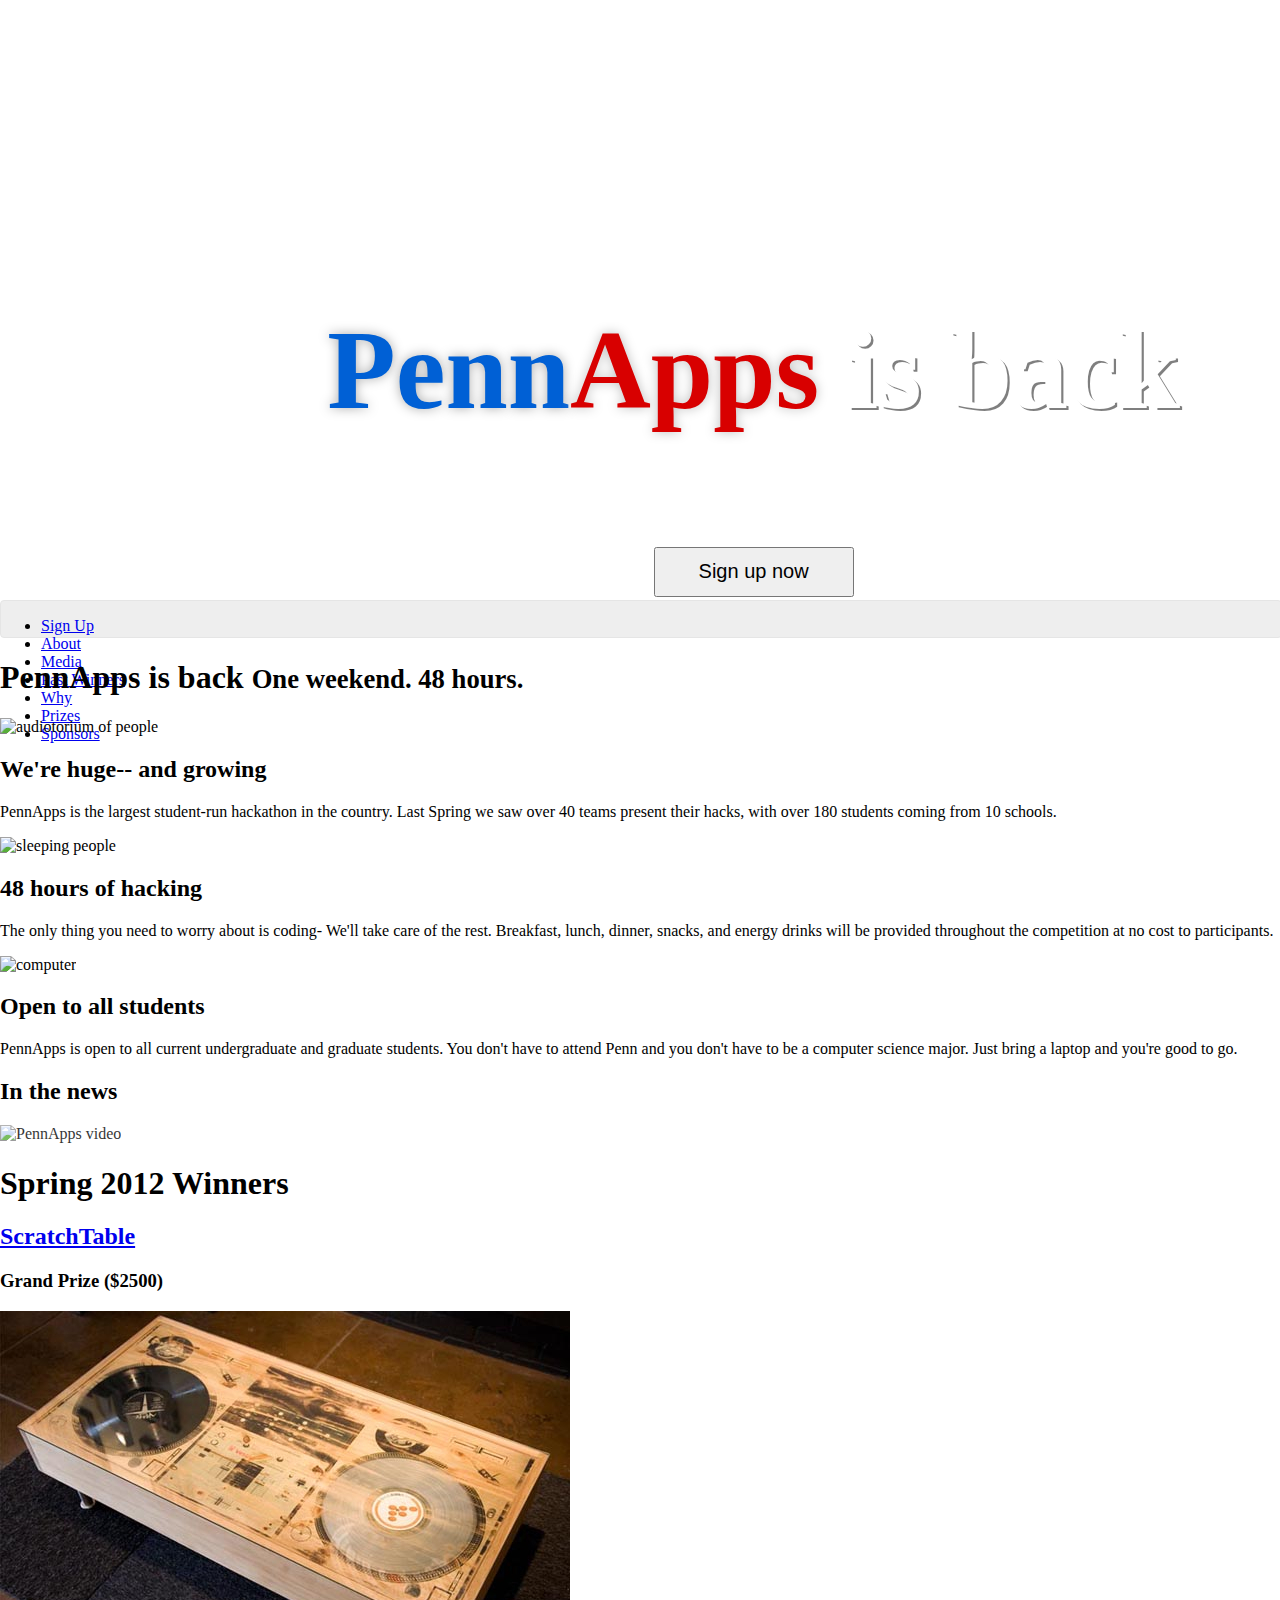
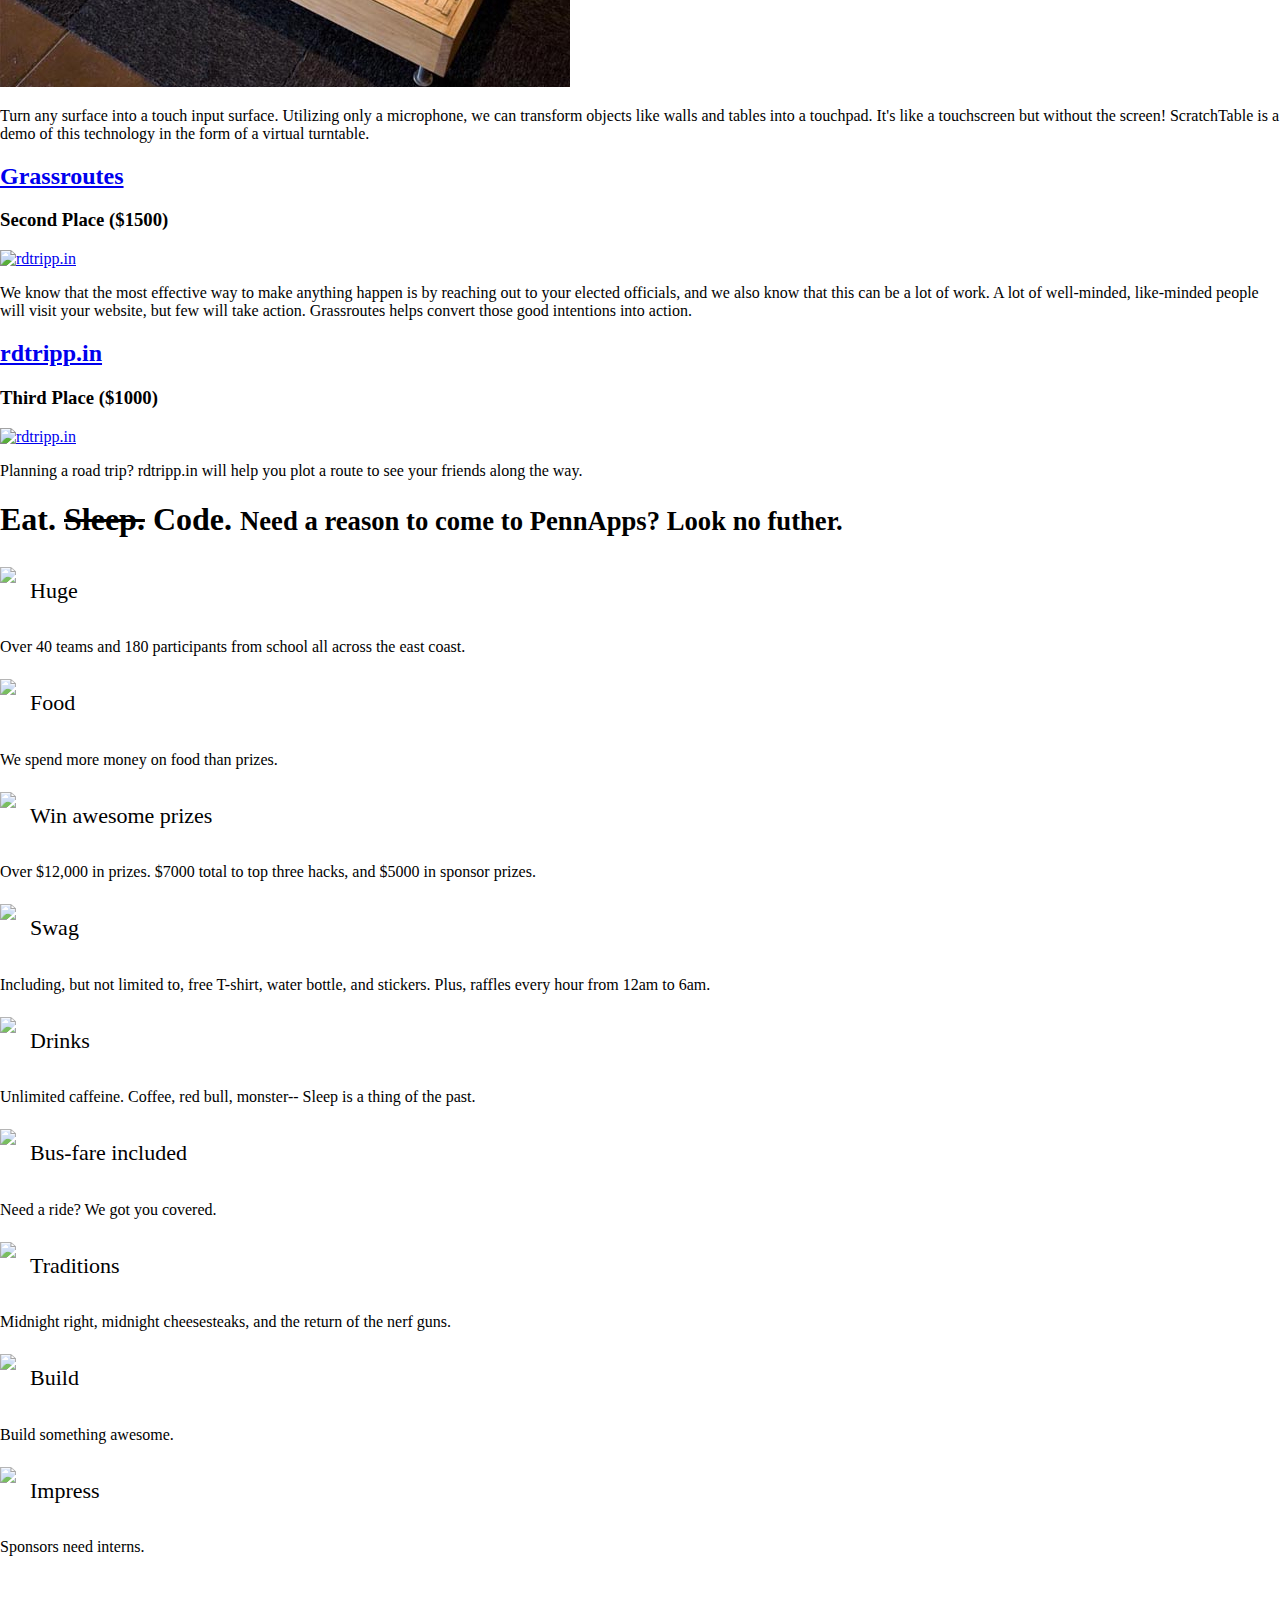
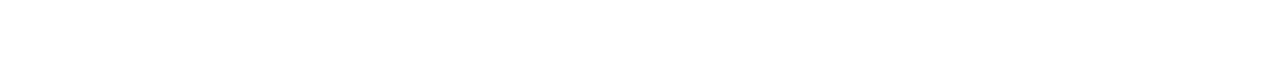
==== index.html @ b7a58180 "fixed the height of the stupid scratchtable" ====
<!DOCTYPE html>
<html lang="en">
    <head>
        <title>PennApps</title>
        <link rel="shortcut icon" href="favicon.ico" type="image/x-icon" />
        <meta property="og:title" content="PennApps" />
        <meta property="og:description" content="PennApps is a 48-hour hackathon @ The University of Pennsylvania | Fri Sept 14 - Sun Sept 16th"/>
        <meta property="og:image" content="thumbnail_image" />

        <link rel="stylesheet" href="css/html5_boiler.css" type="text/css" media="screen" title="no title" charset="utf-8">

        <link rel="stylesheet" href="css/bootstrap.css" type="text/css" media="screen" title="no title" charset="utf-8">
        <link rel="stylesheet" href="css/app.css" type="text/css" media="screen" title="no title" charset="utf-8">
        <link rel="stylesheet" href="css/scaffolding.css" type="text/css" media="screen" title="no title" charset="utf-8">
        <link rel="stylesheet" href="css/scaffolding.css" type="text/css" media="screen" title="no title" charset="utf-8">
        <link rel="stylesheet" href="css/sponsors.css" type="text/css" media="screen" title="no title" charset="utf-8">
        <link rel="stylesheet" href="css/pretty.css" type="text/css" media="screen" title="no title" charset="utf-8">

        <link href='http://fonts.googleapis.com/css?family=Lato:300,400|Handlee|Habibi' rel='stylesheet' type='text/css'>
        <script src='https://ajax.googleapis.com/ajax/libs/jquery/1.7.2/jquery.min.js'></script>
        <script src="js/jquery_transit.js" type="text/javascript" charset="utf-8"></script>
        <script src="js/bootstrap.js" type="text/javascript" charset="utf-8"></script>
        <script src="js/app.js" type="text/javascript"></script>
        <script src="js/subnav.js" type="text/javascript"></script>
    </head>
    <body data-spy="scroll">
        
<div class="horizontal_bar">
    <div class='icons_row'>
        <a target="_blank" href="https://www.facebook.com/pennapps">
            <div class="social_scale_row" id="fb_social_scale">
                <div id="facebook"></div>
            </div>
        </a>
        <a target="_blank" href="http://twitter.com/pennapps">
            <div class="social_scale_row">
                <div id="twitter"></div>
            </div>
        </a>
        <a target="_blank" href="mailto:contact@pennapps.com?Subject=Hi%21">
            <div class="social_scale_row">
                <div id="gmail"></div>
            </div>
        </a>
    </div>
</div>
<div class='icons_column'>
    <a class="end_opacity" target="_blank" href="https://www.facebook.com/pennapps">
        <div class="social_scale_col" id="fb_social_scale">
            <div id="facebook"></div>
        </div>
    </a>
    <a class="end_opacity" target="_blank" href="http://twitter.com/pennapps">
        <div class="social_scale_col">
            <div id="twitter"></div>
        </div>
    </a>
    <a class="end_opacity" target="_blank" href="mailto:contact@pennapps.com?Subject=Hi%21">
        <div class="social_scale_col">
            <div id="gmail"></div>
        </div>
    </a>
</div>
<section id="masthead">
    <div id="sign_up">
        <h1><span class="blue">Penn</span><span class="red">Apps</span> is back</h1>
        <h2>Eat. Sleep. Code.</h2>
        <button class="btn btn-primary">Sign up now</button>
    </div>
</section>

        <div class="container">
            
<div class="subnav">
    <ul class="nav nav-pills">
        <li><a href="#masthead">Sign Up</a></li>
        <li><a href="#what">About</a></li>
        <li><a href="#media">Media</a></li>
        <li><a href="#winners">Past Winners</a></li>
        <li><a href="#reasons">Why</a></li>
        <li><a href="#">Prizes</a></li>
        <li><a href="#">Sponsors</a></li>
    </ul>
</div>
<section id="what">
    <div class="page-header">
        <h1>PennApps is back <small>One weekend. 48 hours.</small></h1>
    </div>
    <div class="row">
        <div class="span4">
            <img alt="audiotorium of people" src="https://lh4.googleusercontent.com/-hCnTB9W54yU/TnQ-a0HQYFI/AAAAAAAAABY/NibIArTvfLo/s640/_MG_2248.JPG">
            <h2>We're huge-- and growing</h2>
            <p>PennApps is the largest student-run hackathon in the country. Last Spring we saw over 40 teams present their hacks, with over 180 students coming from 10 schools.</p>
        </div>
        <div class="span4">
            <img alt="sleeping people" src="https://lh6.googleusercontent.com/-onIfuhZe0rE/TnVPfoxGD-I/AAAAAAAAAEM/qR7Ec4tdL-c/s640/_MG_2292.JPG">
            <h2>48 hours of hacking</h2>
            <p>The only thing you need to worry about is coding- We'll take care of the rest. Breakfast, lunch, dinner, snacks, and energy drinks will be provided throughout the competition at no cost to participants.</p>
        </div>
        <div class="span4">
            <img alt="computer" src="https://lh4.googleusercontent.com/-rgWUR5b_UNc/TnVPuTZJmoI/AAAAAAAAAF4/SPRvkJZ74_s/s640/_MG_2362.JPG">
            <h2>Open to all students</h2>
            <p>PennApps is open to all current undergraduate and graduate students. You don't have to attend Penn and you don't have to be a computer science major. Just bring a laptop and you're good to go.</p>
        </div>
    </div>
</section>
<section id="media">
    <div class="page-header"></div>
    <div class="row">
        <div class="span4">
            <h2>In the news</h2>
        </div>
        <div class="span8">
            <div class="video">
                <img id="video_image" alt="PennApps video" src="img/video_color.png">
                <div id="youtube"></div>
            </div>
        </div>
    </div>
</section>
<section id="winners">
    <div class="page-header">
            <h1>Spring 2012 Winners</h1>
    </div>
    <div class="row">
        <div class="span4">
            <a href="https://www.hackerleague.org/hackathons/penn-apps-2012-spring/hacks/scratchtable">
                <h2>ScratchTable</h2>
            </a>
            <h3>Grand Prize ($2500)</h3>
            <a href="https://www.hackerleague.org/hackathons/penn-apps-2012-spring/hacks/scratchtable">
                <img alt="ScratchTable" src="img/dj.jpg">
            </a>
            <p>Turn any surface into a touch input surface. Utilizing only a microphone, we can transform objects like walls and tables into a touchpad. It's like a touchscreen but without the screen!

            ScratchTable is a demo of this technology in the form of a virtual turntable.</p>
        </div>
        <div class="span4">
            <a href="http://grassroutes.us/">
                <h2>Grassroutes</h2>
            </a>
            <h3>Second Place ($1500)</h3>
            <a href="http://grassroutes.us/">
                <img alt="rdtripp.in" src="http://i.imgur.com/uhSaz.png">
            </a>
            <p>We know that the most effective way to make anything happen is by reaching out to your elected officials, and we also know that this can be a lot of work. A lot of well-minded, like-minded people will visit your website, but few will take action. Grassroutes helps convert those good intentions into action.</p>
        </div>
        <div class="span4">
            <a href="http://rdtripp.in/">
                <h2>rdtripp.in</h2>
            </a>
            <h3>Third Place ($1000)</h3>
            <a href="http://rdtripp.in/">
                <img alt="rdtripp.in" src="http://i.imgur.com/2Nzlm.png">
            </a>
            <p>Planning a road trip? rdtripp.in will help you plot a route to see your friends along the way.</p>
        </div>
    </div>
</section>
<section id="reasons">
    <div class="page-header">
        <h1>Eat. <span class="not">Sleep.</span> Code. <small>Need a reason to come to PennApps? Look no futher.</small></h1>
    </div>
    <div class="row">
        <div class="span4">
            <img class="bs-icon" src="img/glyphicons/glyphicons_043_group.png">
            <h2>Huge</h2>
            <p>Over 40 teams and 180 participants from school all across the east coast.<p>
        </div>
        <div class="span4">
            <img class="bs-icon" src="img/glyphicons/glyphicons_275_fast_food.png">
            <h2>Food</h2>
            <p>We spend more money on food than prizes.</p>
        </div>
        <div class="span4">
            <img class="bs-icon" src="img/glyphicons/glyphicons_289_podium.png">
            <h2>Win awesome prizes</h2>
            <p>Over $12,000 in prizes. $7000 total to top three hacks, and $5000 in sponsor prizes.</p>
        </div>
    </div>
    <div class="row">
        <div class="span4">
            <img class="bs-icon" src="img/glyphicons/glyphicons_209_cart_in.png">
            <h2>Swag</h2>
            <p>Including, but not limited to, free T-shirt, water bottle, and stickers. Plus, raffles every hour from 12am to 6am.</p>
        </div>
        <div class="span4">
            <img class="bs-icon" src="img/glyphicons/glyphicons_294_coffe_cup.png">
            <h2>Drinks</h2>
            <p>Unlimited caffeine. Coffee, red bull, monster-- Sleep is a thing of the past.</p>
        </div>
        <div class="span4">
            <img class="bs-icon" src="img/glyphicons/glyphicons_031_bus.png">
            <h2>Bus-fare included</h2>
            <p>Need a ride? We got you covered.</p>
        </div>
    </div>
    <div class="row">
        <div class="span4">
            <img class="bs-icon" src="img/glyphicons/glyphicons_081_refresh.png">
            <h2>Traditions</h2>
            <p>Midnight right, midnight cheesesteaks, and the return of the nerf guns.</p>
        </div>
        <div class="span4">
            <img class="bs-icon" src="img/glyphicons/glyphicons_280_settings.png">
            <h2>Build</h2>
            <p>Build something awesome.</p>
        </div>
        <div class="span4">
            <img class="bs-icon" src="img/glyphicons/glyphicons_324_tie.png">
            <h2>Impress</h2>
            <p>Sponsors need interns.</p>
        </div>
    </div>
</section>

        </div>
        
<footer class="footer">
</footer>

        <script type="text/javascript">
            var _gaq = _gaq || [];
            _gaq.push(['_setAccount', 'UA-33300151-1']);
            _gaq.push(['_trackPageview']);

            (function() {
             var ga = document.createElement('script'); ga.type = 'text/javascript'; ga.async = true;
             ga.src = ('https:' == document.location.protocol ? 'https://ssl' : 'http://www') + '.google-analytics.com/ga.js';
             var s = document.getElementsByTagName('script')[0]; s.parentNode.insertBefore(ga, s);
             })();
        </script>
    </div>
    </body>
</html>
---- css/app.css ----
@font-face {
    font-family: Coolvetica;
    src: url('coolvetica.ttf'),
         url('coolvetica.eot');
}

@font-face {
    font-family: HelveticaNueueLight;
    src: url('HelveticaNeueLTPro-Lt.otf');
}

@font-face {
    font-family: HelveticaNueueRegular;
    src: url('HelveticaNeueLTPro-Roman.otf');
}

body {
    margin: 0 auto;
/*    margin-bottom: 100px;*/
}


/*-----------------------------------------------------*/
/* Icons                                                                                          */
    .icons_row, .icons_column {
        background-color: rgba(70,70,70, 0.2); /* use rgba here */-

        -webkit-border-bottom-right-radius: 7px;
        -webkit-border-bottom-left-radius: 7px;
        -moz-border-radius-bottomright: 7px;
        -moz-border-radius-bottomleft: 7px;
        border-bottom-right-radius: 7px;
        border-bottom-left-radius: 7px;
    }

    /*-----------------------------------------------------*/
    /* Rows                                                                                          */
    .horizontal_bar {
        top:-55px;
        position:fixed;
        width: 100%;
        height:50px;
        z-index: 1
    }

    .icons_row {
        position:fixed;
        display:inline-block;
        margin: 0 auto;
    
        padding-bottom:9px;
    }

    .social_scale_row {
        display:inline-block;
        margin-top:7px;
        margin-left:12px;
        margin-right:12px;
    
        width:35px;
        height: 35px;
    }

    /*-----------------------------------------------------*/
    /* Columns                                                                                          */
    
    .icons_column {
        top: -153px;    
        
        position: fixed;
        right: 0;
        margin-right:5%;
        padding-bottom:9px;
    
    }

    .social_scale_col {    
        margin-top:13px;
        margin-left:12px;
        margin-right:12px;
    
        width:35px;
        height: 35px;
    }
    
    /*-----------------------------------------------------*/
    /* Individual                                                                                     */
    
    #fb_social_scale {
        width: 35px;
        height: 35px;
    }

    #gmail, #facebook, #twitter {
        margin: 0 auto;
        text-align:center;
        background-repeat:no-repeat;
        background-size: 100%;
        width:100%;
        height: 100%;
    }

    #gmail              {background-image:url('../img/gmail_social.png');}
    #gmail:hover {background-image:url('../img/gmail_social_active.png');}

    #facebook             {background-image:url('../img/facebook_social.png');}
    #facebook:hover {background-image:url('../img/facebook_social_active.png');}

    #twitter              {background-image:url('../img/twitter_social.png');}
    #twitter:hover {background-image:url('../img/twitter_social_active.png');}

    #gmail, #facebook, #twitter {
/*        opacity:.95;
        filter:alpha(opacity=95) !important; /* For IE8 and earlier */
*/    }

    #gmail:hover, #facebook:hover, #twitter:hover {
        opacity:1 !important;
        filter:alpha(opacity=100) !important; /* For IE8 and earlier */
    }

/*-----------------------------------------------------*/
/* top */

.blue {
    color: #0060D5;
    text-shadow: 0 0 0.1em #AAA
}

.red {
    color: #D80000;
    text-shadow: 0 0 0.1em #BEBEBE

}

.subtext {
    margin-top: 50px;
}

.subtext h3 {
    margin-top:7px;
    font-weight: 300;
    color: #5C5C5C;
}

.tagline, .date {
    font-size: 22px;
    font-weight: 400;
    font-family: "Lato";
}

.upenn {
    color: #5C5C5C;
}
.upenn:visited {
  color: #5C5C5C;
}
.upenn:hover {
  color: #06E;
}

.signup {
    margin-top:40px;
}

.row .date, .image_block {
    display:inline-block;
}

.image_block {
    margin-left:6px;
    background-repeat:no-repeat;
    width:23px;
    height: 25px;
    
    background-image:url('../img/calendar.png');
}

.image_block:hover {
    cursor: pointer;
    background-image:url('../img/calendar_red.png');  
}

.about {
    margin-top: 40px;
  font-family: "HelveticaNueueLight";
  line-height: 1.4;
  font-weight: 300;
  font-size:19px;
  color: #8C8C8C;
}

.bold {
    font-family: "HelveticaNueueRegular";
    color: #555;
}
.dark {
    color: #555;
}
a.dark:hover {
  color: #08C;
}

.video {
    cursor: pointer;
}


#video_image {
    opacity:0.8;
    filter:alpha(opacity=80); /* For IE8 and earlier */
}

.circle {    
    margin: 0 auto;
    width: 205px;
    height: 205px;
    border-radius: 50%;
        
    /*http://ie.microsoft.com/testdrive/graphics/cssgradientbackgroundmaker/default.html*/
    background-image: -ms-linear-gradient(bottom right, #B62F2F 0%, #B67042 200%);
    background-image: -moz-linear-gradient(bottom right, #B62F2F 0%, #B67042 200%);
    background-image: -o-linear-gradient(bottom right, #B62F2F 0%, #B67042 200%);
    background-image: -webkit-gradient(linear, right bottom, left top, color-stop(0, #A92929), color-stop(2, #D20000));
    background-image: linear-gradient(to top left, #B62F2F 0%, #B67042 200%);
    
/*    -webkit-transition: box-shadow 0.2s linear;
       -moz-transition: box-shadow 0.2s linear;
          -ms-transition: box-shadow 0.2s linear;
           -o-transition: box-shadow 0.2s linear;
                transition: box-shadow 0.2s linear;
*/
}

.circle:hover {
    cursor: pointer;
     -moz-box-shadow: 0px 0px 25px #B62F2F;
  -webkit-box-shadow: 0px 0px 25px #B62F2F;
          box-shadow: 0px 0px 25px #B62F2F;

}

.square {
    padding-bottom:90px
}


#signup_now {
    padding-top: 85px;
    color:white;
    font-family: "Coolvetica";
    font-weight: 300;
    font-size: 33px;
    letter-spacing:1px
}

.egg {
    cursor: pointer;
    bottom: 10px;
    right: 10px;
    padding: 16px;
    position: fixed;
    background-image:url('../img/egg_light.png');
    opacity:0.5;
    filter:alpha(opacity=50); /* For IE8 and earlier */
}

.egg:hover {
    background-image:url('../img/egg.png');
}

#preload {
    display: none;
}

.left {
    opacity:1 !important;
    filter:alpha(opacity=100) !important; /* For IE8 and earlier */
}

.love {
    font-family: 'Handlee', cursive;
    margin-top:100px;
    margin-bottom:20px;
    color: #505050;
}
#previous_sponsors {
    margin-top:130px;
}

.prev-container {
    
/*  width: 60%;*/
  margin: 0 auto;
  margin-top: 50px;
    min-width: 350px;
    max-width:700px;
}
.heading h2 {
  text-align:center;
  border-bottom: 1px solid #bbb;
  border-style: dashed;
  line-height:0.1em;
  margin:10px 0 20px;
    
    margin-top:110px;
    margin-bottom:80px;

}
.heading span {
  font-family: "Lato", sans-serif;
    font-size: 23px;
  color: #fff;
  font-weight: 300;
  padding: 11px;
  padding-right: 40px;
  padding-left: 40px;
  background-color: #BFBDBD;
  border-radius:5px;

    -webkit-box-shadow: 0px 3px 8px rgba(50, 50, 50, 0.25);
    -moz-box-shadow:    0px 3px 8px rgba(50, 50, 50, 0.25);
    box-shadow:         0px 3px 8px rgba(50, 50, 50, 0.25);
}

.sponsor {
  /* set height and width here */
  width: 100%;
  height: 120px;
  /* everything else is taken care of */
  display: inline-block;
  background-color: white;
  background-repeat: no-repeat;
  background-position: center;
  border-radius: 3px;
  margin: 10px;
  cursor: pointer;
  background-size: 70%;
}

.sponsor:hover {
    opacity:1.0;
    filter:alpha(opacity=100); /* For IE8 and earlier */
}
.no-opacity {
  opacity: 1.0;
  filter:alpha(opacity=100); /* For IE8 and earlier */
  height: 60px;
  -webkit-transition: box-shadow 0.2s linear;
       -moz-transition: box-shadow 0.2s linear;
          -ms-transition: box-shadow 0.2s linear;
           -o-transition: box-shadow 0.2s linear;
                transition: box-shadow 0.2s linear;
}
.no-opacity:hover {
     -moz-box-shadow: 0px 0px 25px #B62F2F;
  -webkit-box-shadow: 0px 0px 25px #B62F2F;
          box-shadow: 0px 0px 25px #B62F2F;
}

.pennapps_container {
    margin: 0 auto;
    width: 630px;
    height: 85px;
    margin-top:30px;
    border-radius:5px;
    background-color: #fff;
    cursor: pointer;
}

.pennapps:hover {
    cursor: pointer;
    color: #FFFFFF;
/*    background-color: #EEEEEE;*/
}

.left {
    border-radius:5px;
    padding-top:17px;
    padding-left:17px;
    padding-right:35px;
        pointer-events: none;    
    float: left;
    color: #636363;
    height: 75px;
}

.right {
    margin-left:170px;
/*    background-color: green;*/
    padding-top:92px;
    border-left-style: solid;
    border-left-width: 1px;
    border-left-color: #EEEEEE;
}

.season {
    font-family: 'Lato', sans-serif;    
    font-weight: 300;
    font-size: 30px;
    letter-spacing: -2px;
    
}
.year {
    padding-left:8px;
    font-family: 'Coolvetica', sans-serif;    
    font-weight: 300;
    font-size: 30px;
}

/*#Spring2012, #Fall2011, #Spring2011, #Fall2010, #Fall2009 {
    -webkit-transition: opacity 1s ease-in-out;
    -moz-transition: opacity 1s ease-in-out;
    -o-transition: opacity 1s ease-in-out;
    transition: opacity 1s ease-in-out;
}
*/
#Spring2012             {background-position: 20px}
#Spring2012:hover > .left {color:white}

#Fall2011             {background-position: 54px}

#Spring2011             {background-position: 105px}
#Spring2011:hover > .left {color:white}


#Fall2010             {background-position: 73px}

#Fall2009             {background-position: -20px}
#Fall2009:hover > .left {color:white}
---- css/scaffolding.css ----
#masthead {
  width: 100%;
  height: 600px;
  text-align: center; }

#sign_up {
  position: absolute;
  top: 250px;
  right: 100px; }

.container {
  background-color: white; }

footer {
  height: 100px; }

.subnav {
  width: 100%;
  height: 36px;
  background-color: #eeeeee;
  border: 1px solid #e5e5e5;
  border-radius: 4px; }

.subnav-fixed {
  position: fixed;
  top: 0px;
  left: 0px;
  z-index: 1; }
---- css/scaffolding.css ----
#masthead {
  width: 100%;
  height: 600px;
  text-align: center; }

#sign_up {
  position: absolute;
  top: 250px;
  right: 100px; }

.container {
  background-color: white; }

footer {
  height: 100px; }

.subnav {
  width: 100%;
  height: 36px;
  background-color: #eeeeee;
  border: 1px solid #e5e5e5;
  border-radius: 4px; }

.subnav-fixed {
  position: fixed;
  top: 0px;
  left: 0px;
  z-index: 1; }
---- css/sponsors.css ----
.facebook {
  background-color: #2b579e;
  background-image: url(../img/facebook_color.png); }

.google {
  background-image: url(../img/google_color.png); }

.mongodb {
  background-color: #3c2919;
  background-image: url(../img/mongodb_color.png); }

.venmo {
  background-image: url(../img/venmo_color.png); }

.hunch {
  background-image: url(../img/hunch_color.png); }

.tumblr {
  background-color: #2c4762;
  background-image: url(../img/tumblr_color.png); }

.palantir {
  background-image: url(../img/palantir_color.png); }

.mashery {
  background-image: url(../img/mashery_color.png); }

.yahoo {
  background-image: url(../img/yahoo_color.png); }

.lore {
  background-image: url(../img/lore_color.png); }
---- css/pretty.css ----
.map-wrapper {
  margin: 0 auto;
  margin-bottom: 20px;
  width: 200px;
  height: 200px;
  padding: 10px;
  border: 1px #c2c2c2 solid;
  -webkit-box-shadow: 0 1px 3px rgba(0, 0, 0, 0.25);
  box-sizing: border-box; }

.map {
  border: 1px #c2c2c2 solid;
  overflow: hidden; }

.title {
  font-weight: bold;
  text-transform: uppercase; }
  .title .small {
    font-size: 20px; }

.highlight {
  display: inline-block;
  border-bottom: 5px solid #00b4ee;
  margin: 20px auto; }

.bs-icon {
  display: inline-block;
  margin: 7px 10px 0 0;
  opacity: 0.8; }

#reasons h2 {
  display: inline-block;
  vertical-align: top;
  font-size: 22px;
  font-weight: 300; }

#ipo .sponsor {
  height: 230px; }

#mezzanine .sponsor {
  height: 150px; }

#series-a .sponsor {
  height: 110px; }

#seed .sponsor {
  height: 70px; }

.not {
  text-decoration: line-through; }

.undecorated:hover {
  text-decoration: none; }

#masthead {
  background-image: url("../img/masthead_1.jpg");
  background-size: 100%;
  background-repeat: no-repeat; }
  #masthead h1 {
    font-size: 7em;
    font-family: "Coolvetica";
    line-height: 90px;
    color: white;
    text-shadow: 0.02em 0.02em rgba(0, 0, 0, 0.5); }
  #masthead h2 {
    color: white;
    margin-top: 1em; }
  #masthead button {
    margin-top: 0.5em;
    height: 50px;
    width: 200px;
    font-size: 20px; }

.signup {
  text-align: center; }
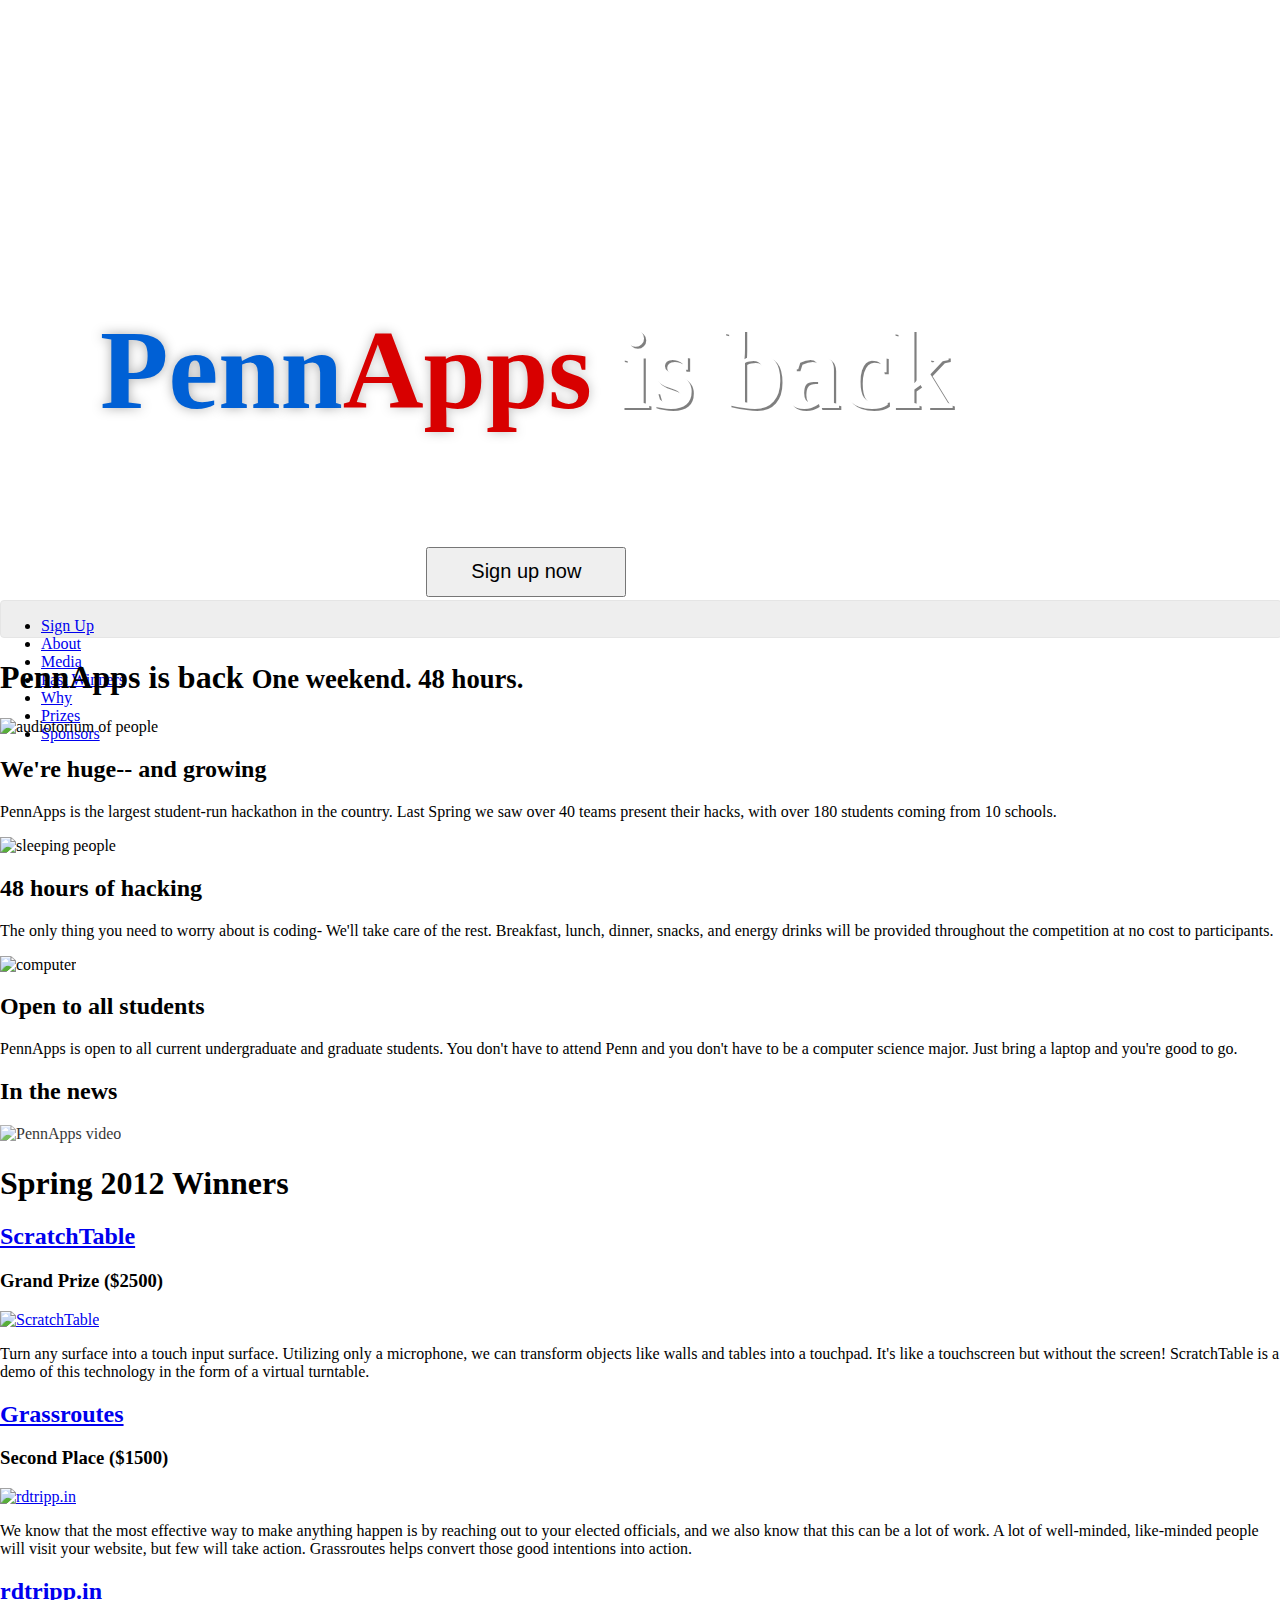
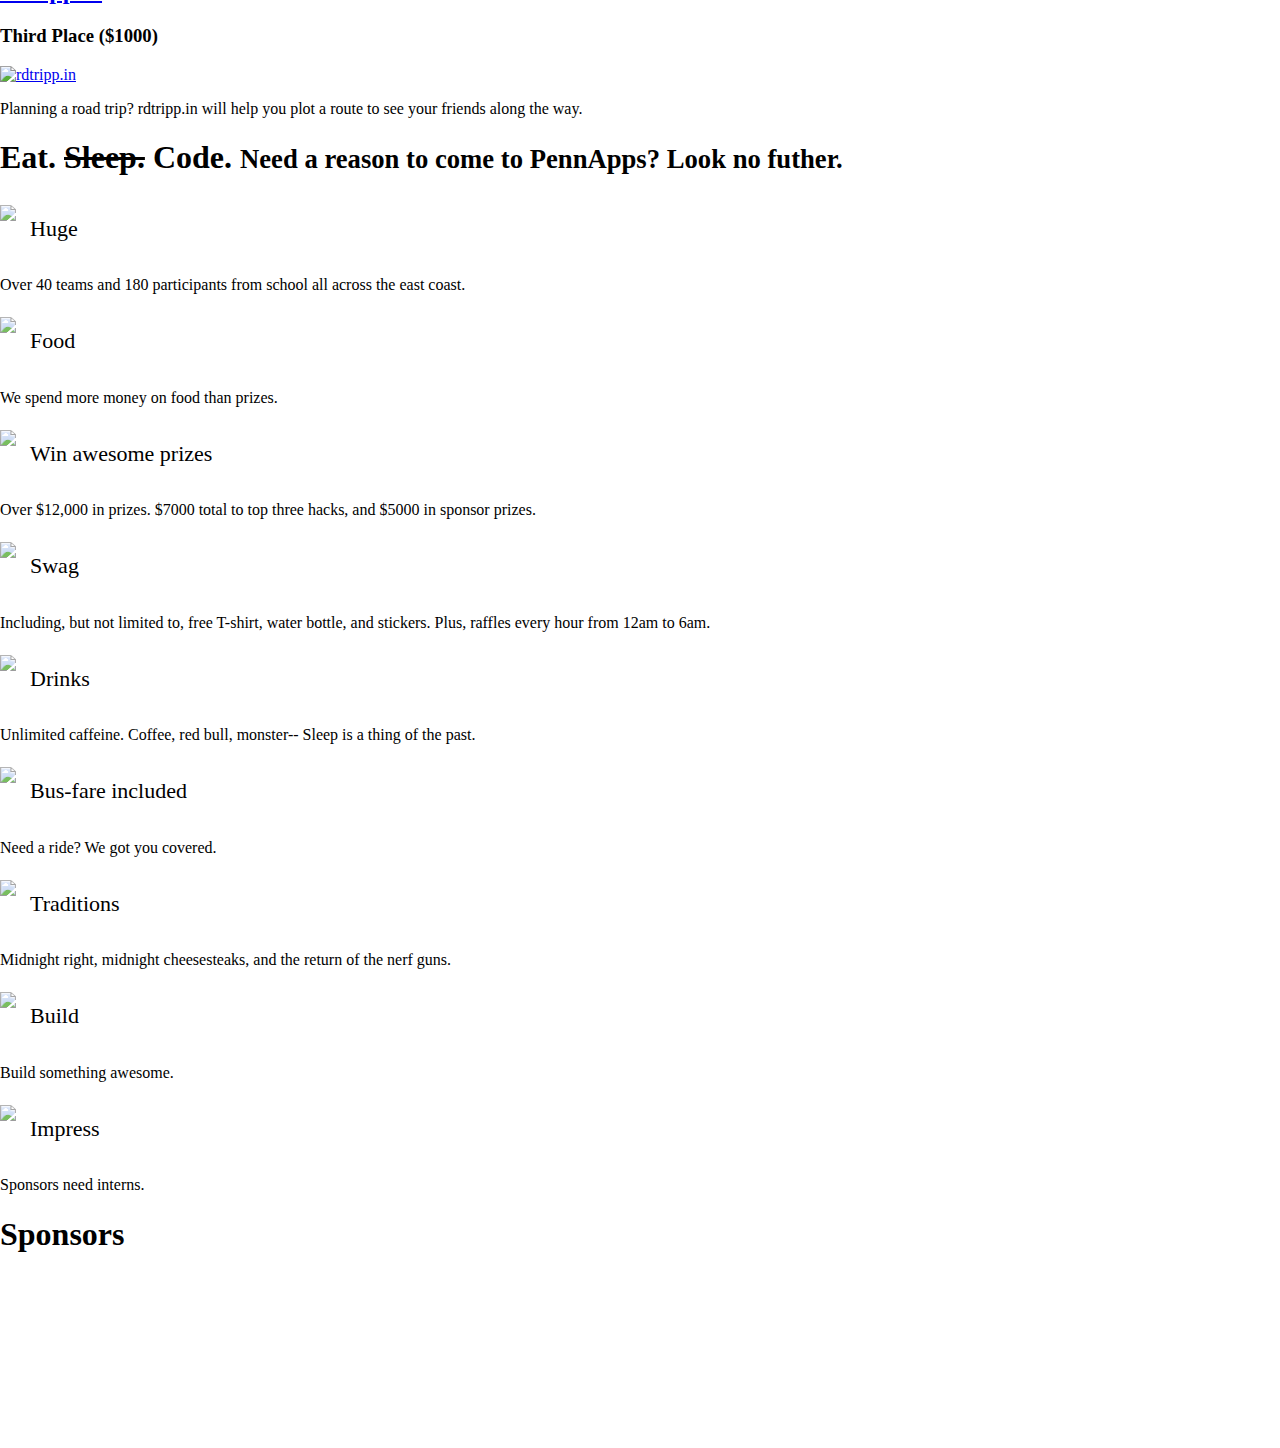
==== commit e27bfe69: "Add sponsors" ====
--- a/index.html
+++ b/index.html
@@ -13,8 +13,8 @@
         <link rel="stylesheet" href="css/app.css" type="text/css" media="screen" title="no title" charset="utf-8">
         <link rel="stylesheet" href="css/scaffolding.css" type="text/css" media="screen" title="no title" charset="utf-8">
         <link rel="stylesheet" href="css/scaffolding.css" type="text/css" media="screen" title="no title" charset="utf-8">
+        <link rel="stylesheet" href="css/pretty.css" type="text/css" media="screen" title="no title" charset="utf-8">
         <link rel="stylesheet" href="css/sponsors.css" type="text/css" media="screen" title="no title" charset="utf-8">
-        <link rel="stylesheet" href="css/pretty.css" type="text/css" media="screen" title="no title" charset="utf-8">
 
         <link href='http://fonts.googleapis.com/css?family=Lato:300,400|Handlee|Habibi' rel='stylesheet' type='text/css'>
         <script src='https://ajax.googleapis.com/ajax/libs/jquery/1.7.2/jquery.min.js'></script>
@@ -129,7 +129,7 @@
             </a>
             <h3>Grand Prize ($2500)</h3>
             <a href="https://www.hackerleague.org/hackathons/penn-apps-2012-spring/hacks/scratchtable">
-                <img alt="ScratchTable" src="img/dj.jpg">
+                <img alt="ScratchTable" src="http://coolmaterial.com/wp-content/uploads/2009/07/scratch-dj-coffee-table.jpg">
             </a>
             <p>Turn any surface into a touch input surface. Utilizing only a microphone, we can transform objects like walls and tables into a touchpad. It's like a touchscreen but without the screen!
 
@@ -213,23 +213,47 @@
         </div>
     </div>
 </section>
+<section id="sponsors" class="sponsors">
+    <div class="page-header">
+        <h1>Sponsors</h1>
+    </div>
+    <div class="row">
+        
+        <div class="span2 sponsor venmo">
+        </div>
+        
+        <div class="span2 sponsor facebook">
+        </div>
+        
+        <div class="span2 sponsor lore">
+        </div>
+        
+        <div class="span2 sponsor mongodb">
+        </div>
+        
+        <div class="span2 sponsor yahoo">
+        </div>
+        
+        <div class="span2 sponsor hunch">
+        </div>
+        
+        <div class="span2 sponsor mashery">
+        </div>
+        
+        <div class="span2 sponsor palantir">
+        </div>
+        
+        <div class="span2 sponsor google">
+        </div>
+        
+    </div>
+</section>
 
         </div>
         
 <footer class="footer">
 </footer>
 
-        <script type="text/javascript">
-            var _gaq = _gaq || [];
-            _gaq.push(['_setAccount', 'UA-33300151-1']);
-            _gaq.push(['_trackPageview']);
-
-            (function() {
-             var ga = document.createElement('script'); ga.type = 'text/javascript'; ga.async = true;
-             ga.src = ('https:' == document.location.protocol ? 'https://ssl' : 'http://www') + '.google-analytics.com/ga.js';
-             var s = document.getElementsByTagName('script')[0]; s.parentNode.insertBefore(ga, s);
-             })();
-        </script>
     </div>
     </body>
 </html>--- a/css/app.css
+++ b/css/app.css
@@ -323,25 +323,6 @@
     box-shadow:         0px 3px 8px rgba(50, 50, 50, 0.25);
 }
 
-.sponsor {
-  /* set height and width here */
-  width: 100%;
-  height: 120px;
-  /* everything else is taken care of */
-  display: inline-block;
-  background-color: white;
-  background-repeat: no-repeat;
-  background-position: center;
-  border-radius: 3px;
-  margin: 10px;
-  cursor: pointer;
-  background-size: 70%;
-}
-
-.sponsor:hover {
-    opacity:1.0;
-    filter:alpha(opacity=100); /* For IE8 and earlier */
-}
 .no-opacity {
   opacity: 1.0;
   filter:alpha(opacity=100); /* For IE8 and earlier */
--- a/css/scaffolding.css
+++ b/css/scaffolding.css
@@ -1,4 +1,5 @@
 #masthead {
+  min-width: 960px;
   width: 100%;
   height: 600px;
   text-align: center; }
@@ -6,7 +7,7 @@
 #sign_up {
   position: absolute;
   top: 250px;
-  right: 100px; }
+  left: 100px; }
 
 .container {
   background-color: white; }
--- a/css/scaffolding.css
+++ b/css/scaffolding.css
@@ -1,4 +1,5 @@
 #masthead {
+  min-width: 960px;
   width: 100%;
   height: 600px;
   text-align: center; }
@@ -6,7 +7,7 @@
 #sign_up {
   position: absolute;
   top: 250px;
-  right: 100px; }
+  left: 100px; }
 
 .container {
   background-color: white; }
--- a/css/pretty.css
+++ b/css/pretty.css
@@ -73,3 +73,12 @@
 
 .signup {
   text-align: center; }
+
+.sponsor {
+  height: 70px;
+  display: inline-block;
+  background-color: white;
+  background-repeat: no-repeat;
+  background-position: center;
+  border-radius: 3px;
+  background-size: 70%; }
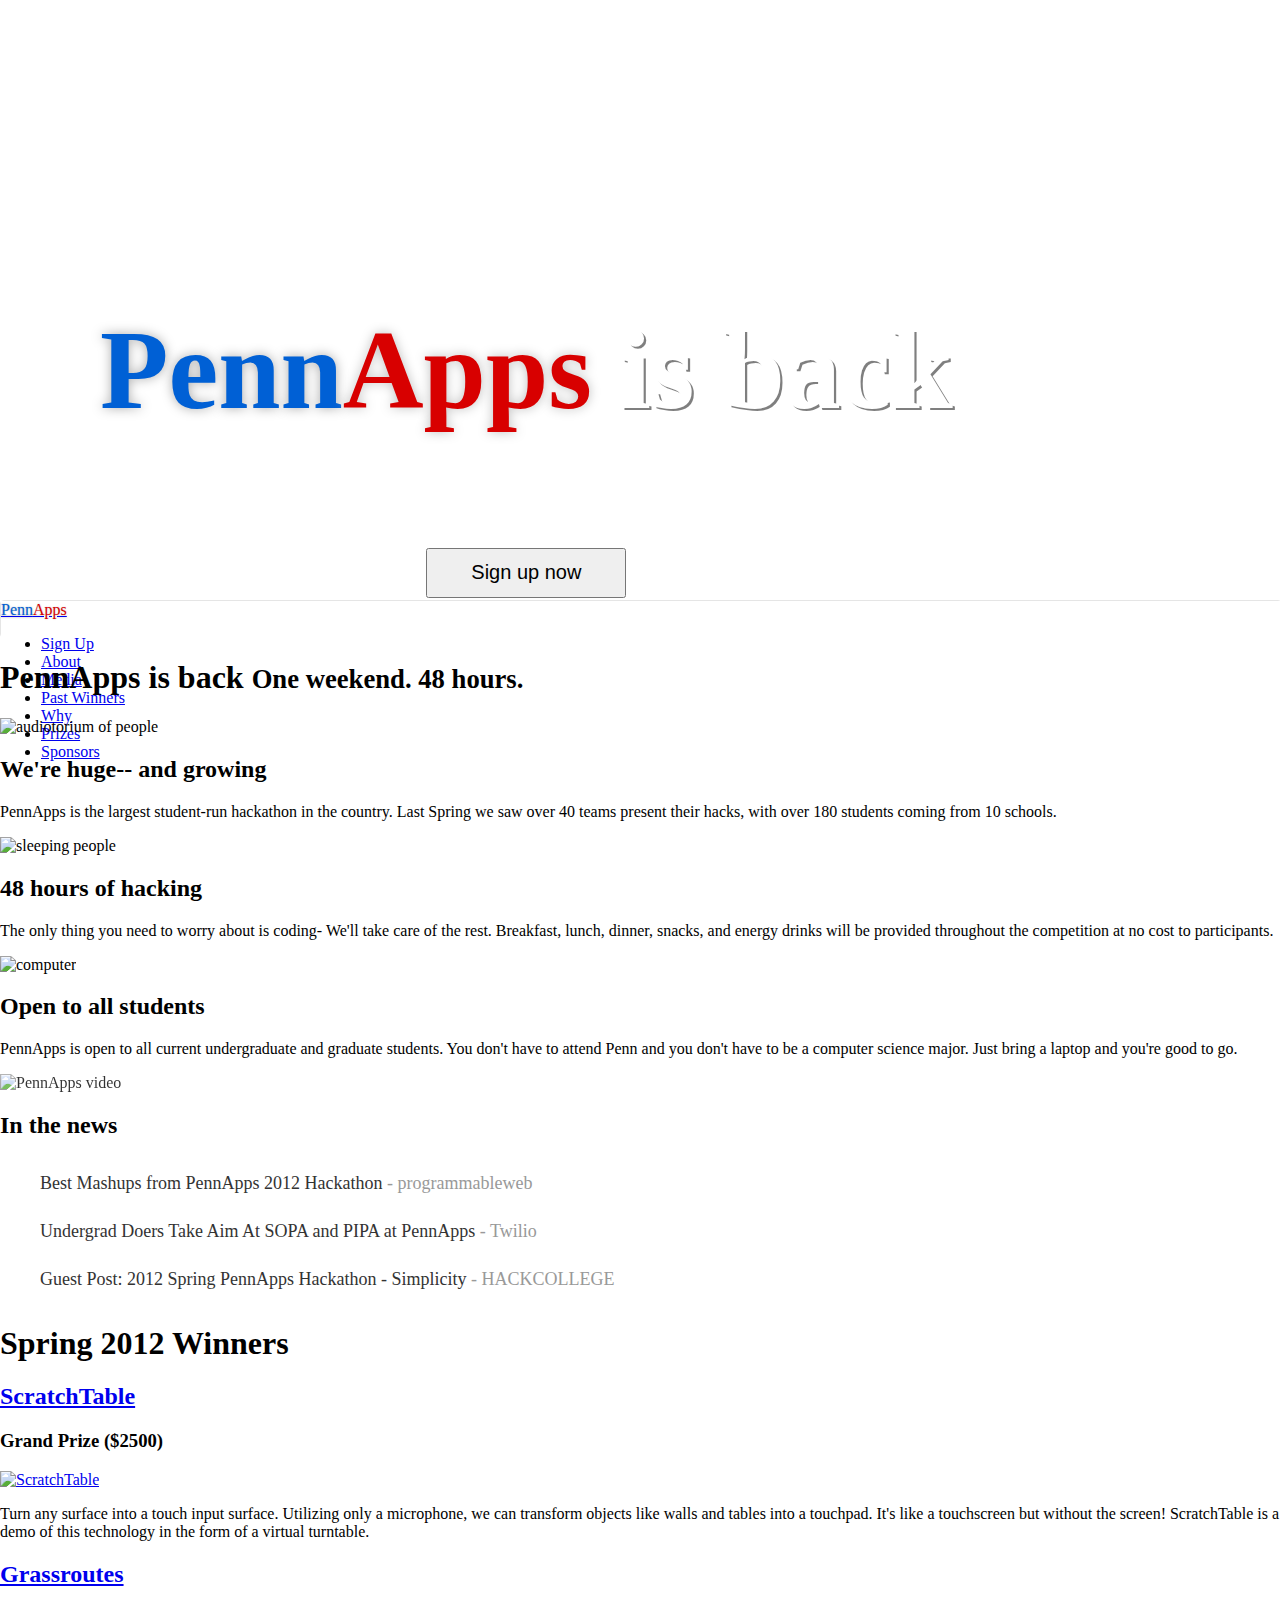
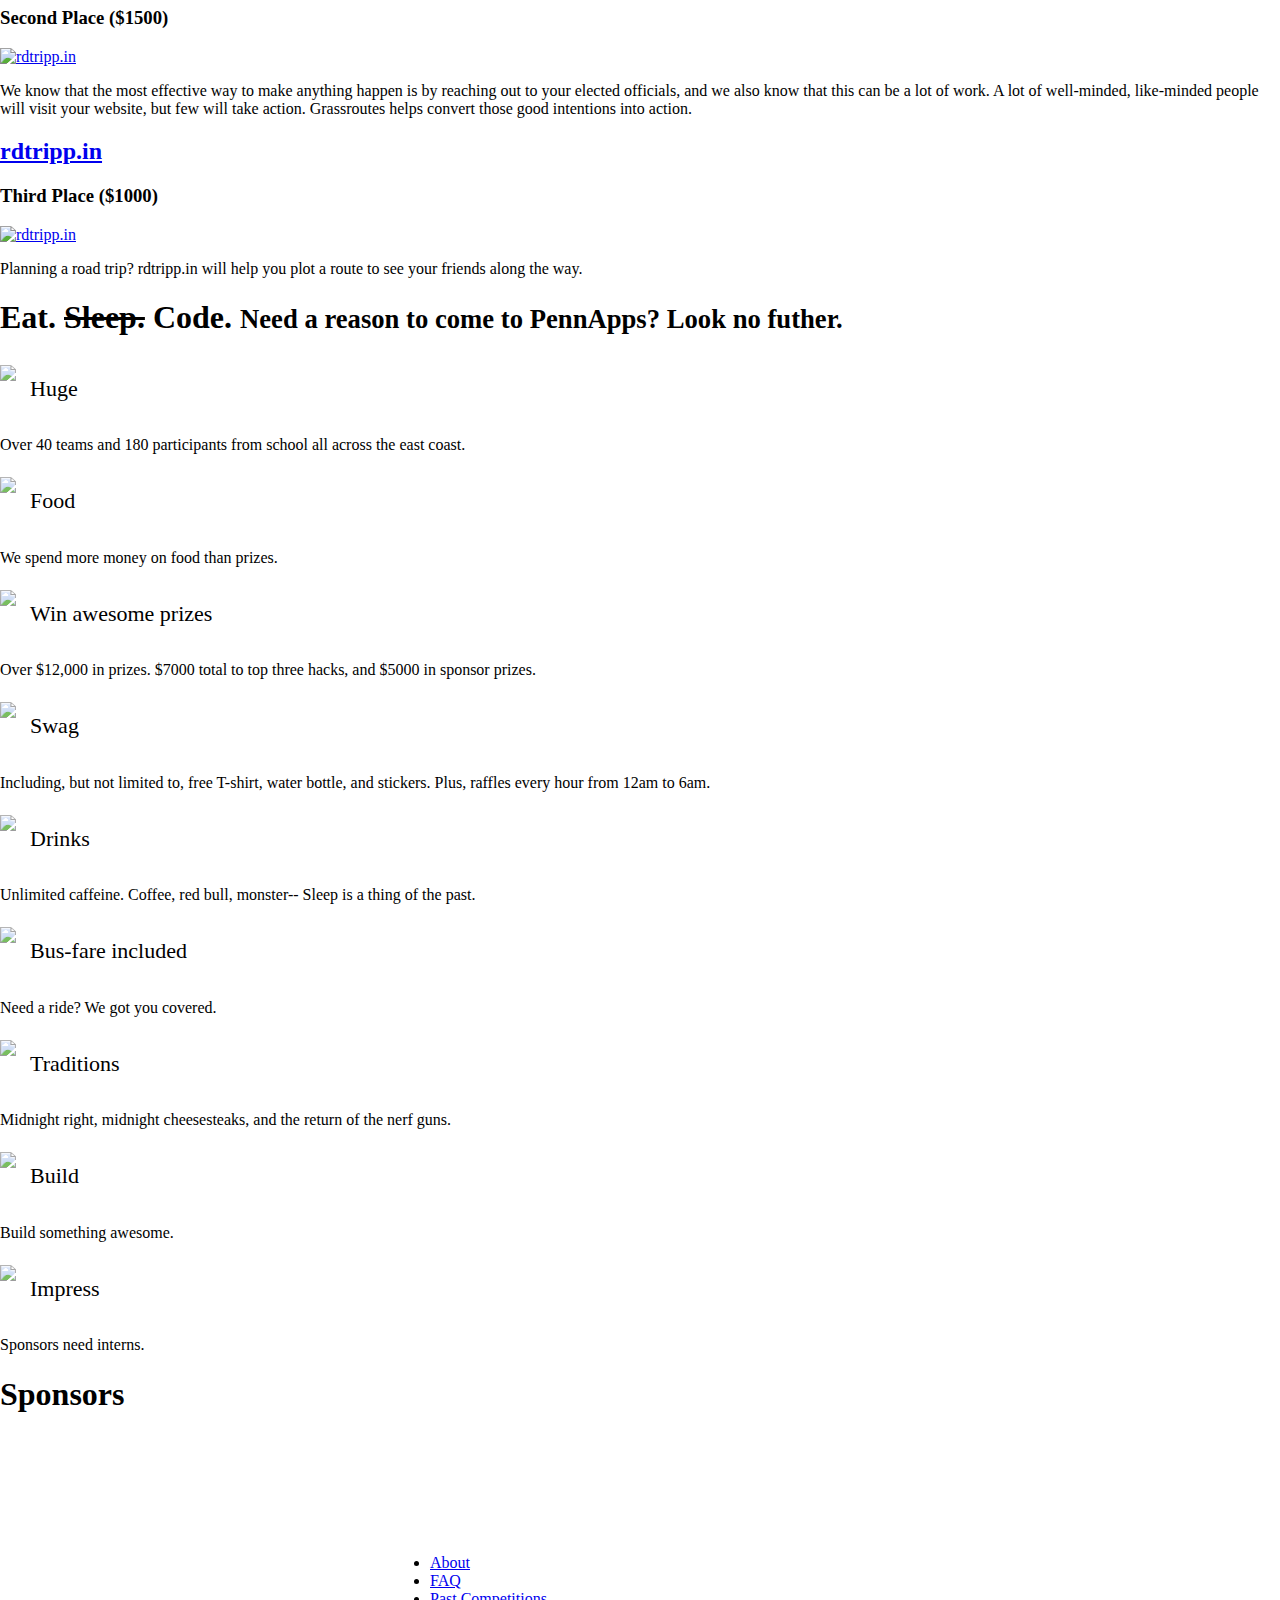
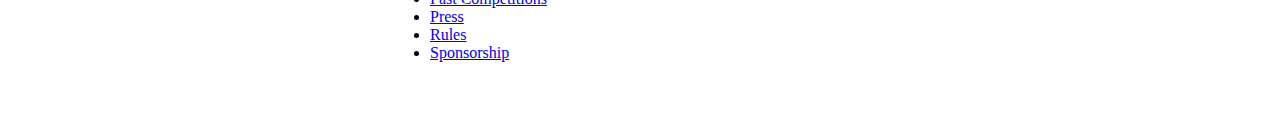
==== commit c94e5812: "Merge 706770839d785433313ba07bcae5cd3e099b9646 into 98e9d5b3f4548b4a713ce5afdf662a99ed5307d4" ====
--- a/index.html
+++ b/index.html
@@ -24,6 +24,7 @@
         <script src="js/subnav.js" type="text/javascript"></script>
     </head>
     <body data-spy="scroll">
+        <header>
         
 <div class="horizontal_bar">
     <div class='icons_row'>
@@ -64,23 +65,31 @@
 <section id="masthead">
     <div id="sign_up">
         <h1><span class="blue">Penn</span><span class="red">Apps</span> is back</h1>
-        <h2>Eat. Sleep. Code.</h2>
+        <h2><span class="tagline">Eat. <span>Sleep.</span> Code.</span></h2>
         <button class="btn btn-primary">Sign up now</button>
     </div>
 </section>
 
+        </header>
         <div class="container">
             
-<div class="subnav">
-    <ul class="nav nav-pills">
-        <li><a href="#masthead">Sign Up</a></li>
-        <li><a href="#what">About</a></li>
-        <li><a href="#media">Media</a></li>
-        <li><a href="#winners">Past Winners</a></li>
-        <li><a href="#reasons">Why</a></li>
-        <li><a href="#">Prizes</a></li>
-        <li><a href="#">Sponsors</a></li>
-    </ul>
+<div class="navbar subnav">
+    <div class="navbar-inner">
+        <div class="container">
+            <a class="brand" href="#">
+                <span class="blue">Penn</span><span class="red">Apps</span>
+            </a>
+            <ul class="nav nav-pills">
+                <li><a href="#masthead">Sign Up</a></li>
+                <li><a href="#what">About</a></li>
+                <li><a href="#media">Media</a></li>
+                <li><a href="#winners">Past Winners</a></li>
+                <li><a href="#reasons">Why</a></li>
+                <li><a href="#">Prizes</a></li>
+                <li><a href="#">Sponsors</a></li>
+            </ul>
+        </div>
+    </div>
 </div>
 <section id="what">
     <div class="page-header">
@@ -107,15 +116,24 @@
 <section id="media">
     <div class="page-header"></div>
     <div class="row">
-        <div class="span4">
-            <h2>In the news</h2>
-        </div>
         <div class="span8">
             <div class="video">
                 <img id="video_image" alt="PennApps video" src="img/video_color.png">
                 <div id="youtube"></div>
             </div>
         </div>
+        <div class="span4">
+            <h2>In the news</h2>
+            <ul class="stories">
+            
+                <li class="story"><a href="http://blog.programmableweb.com/2012/01/18/best-mashups-from-pennapps-2012-hackathon/">Best Mashups from PennApps 2012 Hackathon<span class="source"> - programmableweb</span></a></li>
+            
+                <li class="story"><a href="http://www.twilio.com/blog/2012/01/undergrad-doers-take-aim-at-sopa-and-pipa-at-pennapps.html">Undergrad Doers Take Aim At SOPA and PIPA at PennApps<span class="source"> - Twilio</span></a></li>
+            
+                <li class="story"><a href="http://www.hackcollege.com/blog/2012/01/19/guest-post-2012-spring-pennapps-hackathon-simplicity.html">Guest Post: 2012 Spring PennApps Hackathon - Simplicity<span class="source"> - HACKCOLLEGE</span></a></li>
+            
+            </ul>
+        </div>
     </div>
 </section>
 <section id="winners">
@@ -250,10 +268,24 @@
 </section>
 
         </div>
-        
-<footer class="footer">
-</footer>
-
+        <footer>
+        
+<div id="footer-nav" class="navbar">
+    <div class="navbar-inner">
+        <div class="container">
+            <ul class="nav nav-pills">
+                <li><a href="about.html">About</a></li>
+                <li><a href="faq.html">FAQ</a></li>
+                <li><a href="history.html">Past Competitions</a></li>
+                <li><a href="press.html">Press</a></li>
+                <li><a href="rules.html">Rules</a></li>
+                <li><a href="sponsorship.html">Sponsorship</a></li>
+            </ul>
+        </div>
+    </div>
+</div>
+
+        </footer>
     </div>
     </body>
 </html>--- a/css/pretty.css
+++ b/css/pretty.css
@@ -74,6 +74,27 @@
 .signup {
   text-align: center; }
 
+.tagline span {
+  text-decoration: line-through; }
+
+.publication {
+  color: gray; }
+
+.story {
+  list-style: none;
+  font-size: 18px;
+  line-height: 28px;
+  padding: 10px 0px; }
+  .story a {
+    color: #333333;
+    text-decoration: none; }
+    .story a:hover {
+      color: black;
+      text-decoration: underline; }
+  .story .source {
+    font-weight: normal;
+    color: #999999; }
+
 .sponsor {
   height: 70px;
   display: inline-block;
@@ -82,3 +103,15 @@
   background-position: center;
   border-radius: 3px;
   background-size: 70%; }
+
+#footer-nav {
+  width: 500px;
+  margin: 0 auto;
+  padding: 30px 0 60px; }
+  #footer-nav .navbar-inner {
+    background-color: inherit;
+    background-image: none; }
+  #footer-nav .nav li a {
+    text-shadow: none; }
+    #footer-nav .nav li a:hover {
+      color: black; }
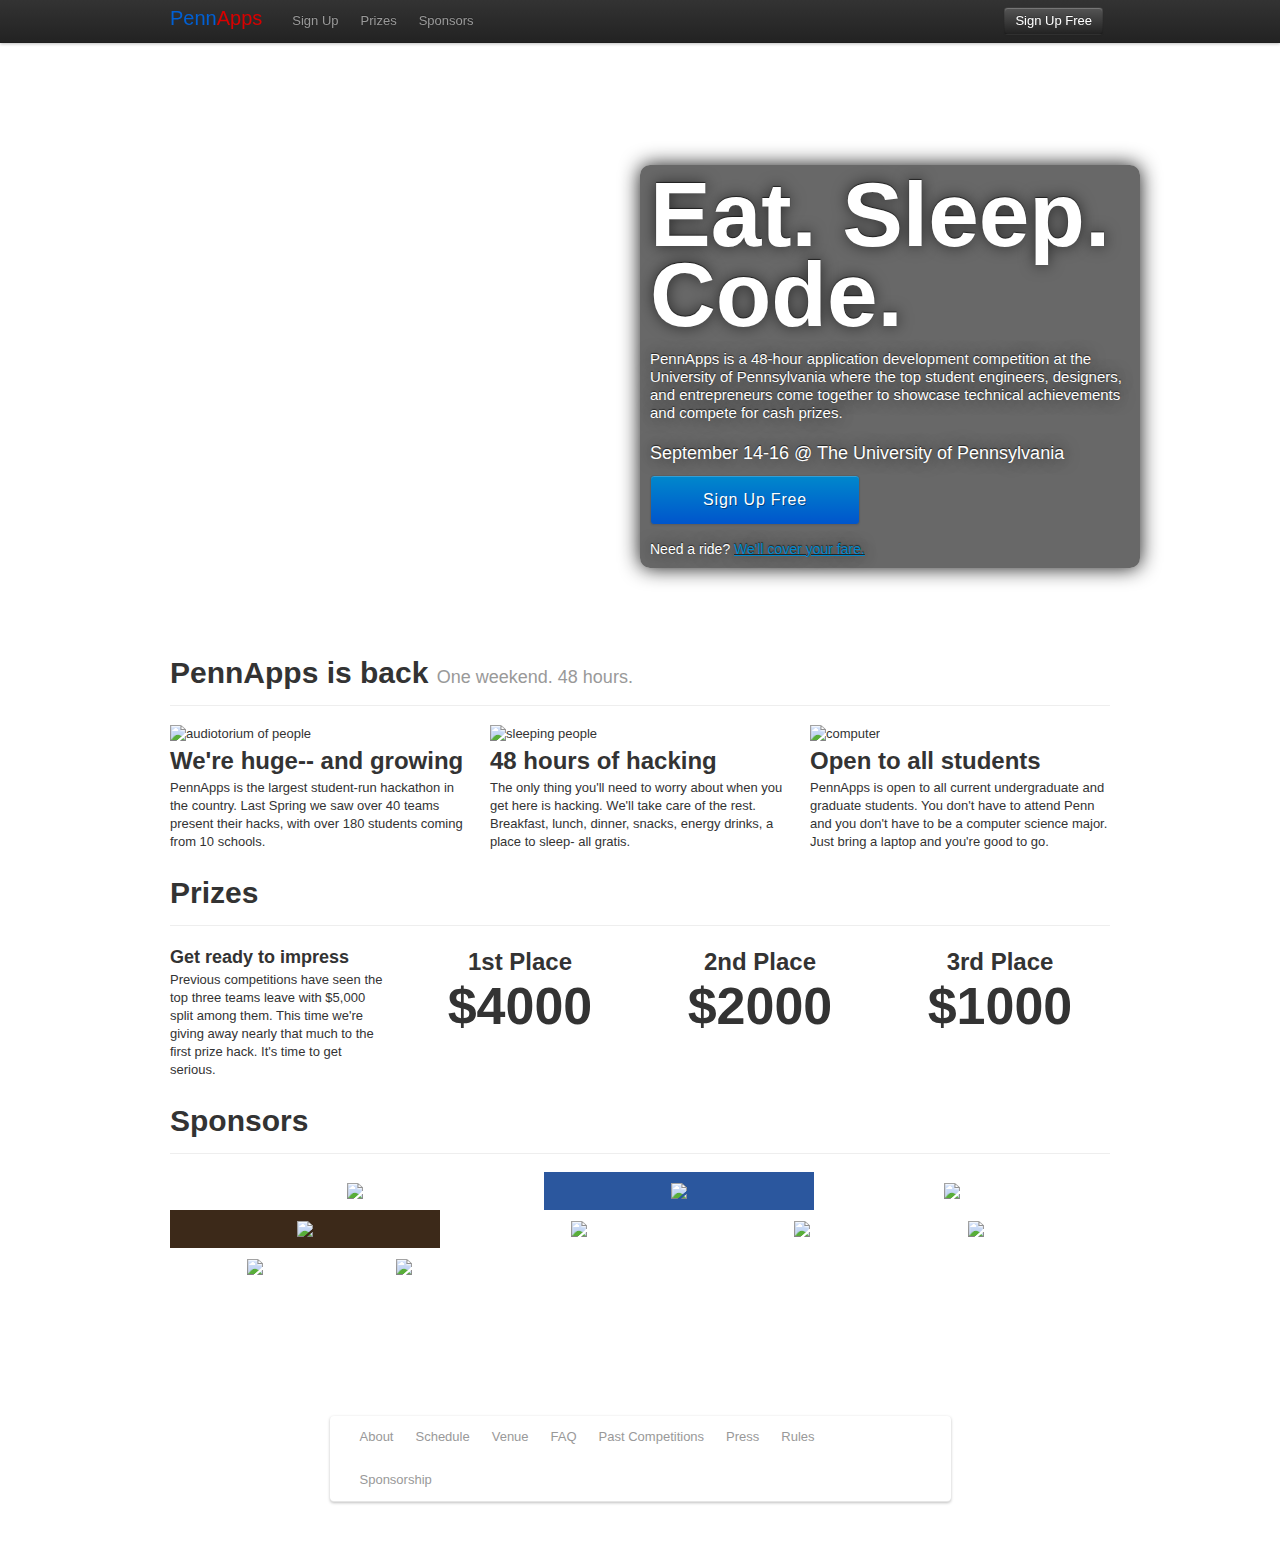
==== commit 6dca2ffe: "Added rules.html" ====
--- a/index.html
+++ b/index.html
@@ -7,24 +7,21 @@
         <meta property="og:description" content="PennApps is a 48-hour hackathon @ The University of Pennsylvania | Fri Sept 14 - Sun Sept 16th"/>
         <meta property="og:image" content="thumbnail_image" />
 
-        <link rel="stylesheet" href="css/html5_boiler.css" type="text/css" media="screen" title="no title" charset="utf-8">
-
-        <link rel="stylesheet" href="css/bootstrap.css" type="text/css" media="screen" title="no title" charset="utf-8">
+        <link href='http://fonts.googleapis.com/css?family=Lato:300,400|Handlee|Habibi' rel='stylesheet' type='text/css'>
+        
+        <link rel="stylesheet" href="lib/css/html5_boiler.css" type="text/css" media="screen" title="no title" charset="utf-8">
+        <link rel="stylesheet" href="lib/css/bootstrap.css" type="text/css" media="screen" title="no title" charset="utf-8">
         <link rel="stylesheet" href="css/app.css" type="text/css" media="screen" title="no title" charset="utf-8">
         <link rel="stylesheet" href="css/scaffolding.css" type="text/css" media="screen" title="no title" charset="utf-8">
         <link rel="stylesheet" href="css/scaffolding.css" type="text/css" media="screen" title="no title" charset="utf-8">
         <link rel="stylesheet" href="css/pretty.css" type="text/css" media="screen" title="no title" charset="utf-8">
         <link rel="stylesheet" href="css/sponsors.css" type="text/css" media="screen" title="no title" charset="utf-8">
-
-        <link href='http://fonts.googleapis.com/css?family=Lato:300,400|Handlee|Habibi' rel='stylesheet' type='text/css'>
-        <script src='https://ajax.googleapis.com/ajax/libs/jquery/1.7.2/jquery.min.js'></script>
-        <script src="js/jquery_transit.js" type="text/javascript" charset="utf-8"></script>
-        <script src="js/bootstrap.js" type="text/javascript" charset="utf-8"></script>
-        <script src="js/app.js" type="text/javascript"></script>
-        <script src="js/subnav.js" type="text/javascript"></script>
+        
     </head>
-    <body data-spy="scroll">
+    <body data-spy="scroll" data-target="#global-nav">
         <header>
+        
+
         
 <div class="horizontal_bar">
     <div class='icons_row'>
@@ -63,34 +60,20 @@
     </a>
 </div>
 <section id="masthead">
-    <div id="sign_up">
-        <h1><span class="blue">Penn</span><span class="red">Apps</span> is back</h1>
-        <h2><span class="tagline">Eat. <span>Sleep.</span> Code.</span></h2>
-        <button class="btn btn-primary">Sign up now</button>
+    <div id="masthead_container">
+        <div id="sign_up">
+            <h1>Eat. Sleep. Code.</h1>
+            <h2>PennApps is a 48-hour application development competition at the University of Pennsylvania where the top student engineers, designers, and entrepreneurs come together to showcase technical achievements and compete for cash prizes.</h2>
+            <h3>September 14-16 @ The University of Pennsylvania</h3>
+            <a href="http://2012fpennapps.eventbrite.com/"><button class="btn btn-primary">Sign Up Free</button></a>
+            <h4>Need a ride? <a href="venue.html">We'll cover your fare.</a></h4>
+        </div>
     </div>
 </section>
 
         </header>
         <div class="container">
             
-<div class="navbar subnav">
-    <div class="navbar-inner">
-        <div class="container">
-            <a class="brand" href="#">
-                <span class="blue">Penn</span><span class="red">Apps</span>
-            </a>
-            <ul class="nav nav-pills">
-                <li><a href="#masthead">Sign Up</a></li>
-                <li><a href="#what">About</a></li>
-                <li><a href="#media">Media</a></li>
-                <li><a href="#winners">Past Winners</a></li>
-                <li><a href="#reasons">Why</a></li>
-                <li><a href="#">Prizes</a></li>
-                <li><a href="#">Sponsors</a></li>
-            </ul>
-        </div>
-    </div>
-</div>
 <section id="what">
     <div class="page-header">
         <h1>PennApps is back <small>One weekend. 48 hours.</small></h1>
@@ -104,7 +87,7 @@
         <div class="span4">
             <img alt="sleeping people" src="https://lh6.googleusercontent.com/-onIfuhZe0rE/TnVPfoxGD-I/AAAAAAAAAEM/qR7Ec4tdL-c/s640/_MG_2292.JPG">
             <h2>48 hours of hacking</h2>
-            <p>The only thing you need to worry about is coding- We'll take care of the rest. Breakfast, lunch, dinner, snacks, and energy drinks will be provided throughout the competition at no cost to participants.</p>
+            <p>The only thing you'll need to worry about when you get here is hacking. We'll take care of the rest. Breakfast, lunch, dinner, snacks, energy drinks, a place to sleep- all gratis.</p>
         </div>
         <div class="span4">
             <img alt="computer" src="https://lh4.googleusercontent.com/-rgWUR5b_UNc/TnVPuTZJmoI/AAAAAAAAAF4/SPRvkJZ74_s/s640/_MG_2362.JPG">
@@ -113,168 +96,75 @@
         </div>
     </div>
 </section>
-<section id="media">
-    <div class="page-header"></div>
+<section id="prizes">
+    <div class="page-header">
+        <h1>Prizes</h1>
+    </div>
     <div class="row">
-        <div class="span8">
-            <div class="video">
-                <img id="video_image" alt="PennApps video" src="img/video_color.png">
-                <div id="youtube"></div>
-            </div>
-        </div>
-        <div class="span4">
-            <h2>In the news</h2>
-            <ul class="stories">
-            
-                <li class="story"><a href="http://blog.programmableweb.com/2012/01/18/best-mashups-from-pennapps-2012-hackathon/">Best Mashups from PennApps 2012 Hackathon<span class="source"> - programmableweb</span></a></li>
-            
-                <li class="story"><a href="http://www.twilio.com/blog/2012/01/undergrad-doers-take-aim-at-sopa-and-pipa-at-pennapps.html">Undergrad Doers Take Aim At SOPA and PIPA at PennApps<span class="source"> - Twilio</span></a></li>
-            
-                <li class="story"><a href="http://www.hackcollege.com/blog/2012/01/19/guest-post-2012-spring-pennapps-hackathon-simplicity.html">Guest Post: 2012 Spring PennApps Hackathon - Simplicity<span class="source"> - HACKCOLLEGE</span></a></li>
-            
-            </ul>
-        </div>
-    </div>
-</section>
-<section id="winners">
-    <div class="page-header">
-            <h1>Spring 2012 Winners</h1>
-    </div>
-    <div class="row">
-        <div class="span4">
-            <a href="https://www.hackerleague.org/hackathons/penn-apps-2012-spring/hacks/scratchtable">
-                <h2>ScratchTable</h2>
-            </a>
-            <h3>Grand Prize ($2500)</h3>
-            <a href="https://www.hackerleague.org/hackathons/penn-apps-2012-spring/hacks/scratchtable">
-                <img alt="ScratchTable" src="http://coolmaterial.com/wp-content/uploads/2009/07/scratch-dj-coffee-table.jpg">
-            </a>
-            <p>Turn any surface into a touch input surface. Utilizing only a microphone, we can transform objects like walls and tables into a touchpad. It's like a touchscreen but without the screen!
-
-            ScratchTable is a demo of this technology in the form of a virtual turntable.</p>
-        </div>
-        <div class="span4">
-            <a href="http://grassroutes.us/">
-                <h2>Grassroutes</h2>
-            </a>
-            <h3>Second Place ($1500)</h3>
-            <a href="http://grassroutes.us/">
-                <img alt="rdtripp.in" src="http://i.imgur.com/uhSaz.png">
-            </a>
-            <p>We know that the most effective way to make anything happen is by reaching out to your elected officials, and we also know that this can be a lot of work. A lot of well-minded, like-minded people will visit your website, but few will take action. Grassroutes helps convert those good intentions into action.</p>
-        </div>
-        <div class="span4">
-            <a href="http://rdtripp.in/">
-                <h2>rdtripp.in</h2>
-            </a>
-            <h3>Third Place ($1000)</h3>
-            <a href="http://rdtripp.in/">
-                <img alt="rdtripp.in" src="http://i.imgur.com/2Nzlm.png">
-            </a>
-            <p>Planning a road trip? rdtripp.in will help you plot a route to see your friends along the way.</p>
-        </div>
-    </div>
-</section>
-<section id="reasons">
-    <div class="page-header">
-        <h1>Eat. <span class="not">Sleep.</span> Code. <small>Need a reason to come to PennApps? Look no futher.</small></h1>
-    </div>
-    <div class="row">
-        <div class="span4">
-            <img class="bs-icon" src="img/glyphicons/glyphicons_043_group.png">
-            <h2>Huge</h2>
-            <p>Over 40 teams and 180 participants from school all across the east coast.<p>
-        </div>
-        <div class="span4">
-            <img class="bs-icon" src="img/glyphicons/glyphicons_275_fast_food.png">
-            <h2>Food</h2>
-            <p>We spend more money on food than prizes.</p>
-        </div>
-        <div class="span4">
-            <img class="bs-icon" src="img/glyphicons/glyphicons_289_podium.png">
-            <h2>Win awesome prizes</h2>
-            <p>Over $12,000 in prizes. $7000 total to top three hacks, and $5000 in sponsor prizes.</p>
-        </div>
-    </div>
-    <div class="row">
-        <div class="span4">
-            <img class="bs-icon" src="img/glyphicons/glyphicons_209_cart_in.png">
-            <h2>Swag</h2>
-            <p>Including, but not limited to, free T-shirt, water bottle, and stickers. Plus, raffles every hour from 12am to 6am.</p>
-        </div>
-        <div class="span4">
-            <img class="bs-icon" src="img/glyphicons/glyphicons_294_coffe_cup.png">
-            <h2>Drinks</h2>
-            <p>Unlimited caffeine. Coffee, red bull, monster-- Sleep is a thing of the past.</p>
-        </div>
-        <div class="span4">
-            <img class="bs-icon" src="img/glyphicons/glyphicons_031_bus.png">
-            <h2>Bus-fare included</h2>
-            <p>Need a ride? We got you covered.</p>
-        </div>
-    </div>
-    <div class="row">
-        <div class="span4">
-            <img class="bs-icon" src="img/glyphicons/glyphicons_081_refresh.png">
-            <h2>Traditions</h2>
-            <p>Midnight right, midnight cheesesteaks, and the return of the nerf guns.</p>
-        </div>
-        <div class="span4">
-            <img class="bs-icon" src="img/glyphicons/glyphicons_280_settings.png">
-            <h2>Build</h2>
-            <p>Build something awesome.</p>
-        </div>
-        <div class="span4">
-            <img class="bs-icon" src="img/glyphicons/glyphicons_324_tie.png">
-            <h2>Impress</h2>
-            <p>Sponsors need interns.</p>
-        </div>
-    </div>
-</section>
-<section id="sponsors" class="sponsors">
+        <div class="span3 overview">
+            <h3>Get ready to impress</h3>
+            <p>Previous competitions have seen the top three teams leave with $5,000 split among them. This time we're giving away nearly that much to the first prize hack. It's time to get serious.</p>
+        </div>
+        <div class="span9 details">
+            <div class="row">
+                <div class="span3">
+                    <h2>1st Place</h2>
+                    <h1>$4000</h1>
+                </div>
+                <div class="span3">
+                    <h2>2nd Place</h2>
+                    <h1>$2000</h1>
+                </div>
+                <div class="span3">
+                    <h2>3rd Place</h2>
+                    <h1>$1000</h1>
+                </div>
+            </div>
+        </div>
+    </div>
+</section>
+<section id="sponsors">
     <div class="page-header">
         <h1>Sponsors</h1>
     </div>
     <div class="row">
-        
-        <div class="span2 sponsor venmo">
-        </div>
-        
-        <div class="span2 sponsor facebook">
-        </div>
-        
-        <div class="span2 sponsor lore">
-        </div>
-        
-        <div class="span2 sponsor mongodb">
-        </div>
-        
-        <div class="span2 sponsor yahoo">
-        </div>
-        
-        <div class="span2 sponsor hunch">
-        </div>
-        
-        <div class="span2 sponsor mashery">
-        </div>
-        
-        <div class="span2 sponsor palantir">
-        </div>
-        
-        <div class="span2 sponsor google">
-        </div>
-        
+        <div class="span12 sponsors">
+        
+        <a class="sponsor ipo venmo" href="http://venmo.com"><img src="img/venmo_color.png"></img></a>
+        
+        
+        <a class="sponsor mezzanine facebook" href="http://facebook.com"><img src="img/facebook_color.png"></img></a>
+        
+        <a class="sponsor mezzanine lore" href="http://lore.com"><img src="img/lore_color.png"></img></a>
+        
+        <a class="sponsor mezzanine mongodb" href="http://mongodb.com"><img src="img/mongodb_color.png"></img></a>
+        
+        <a class="sponsor mezzanine yahoo" href="http://yahoo.com"><img src="img/yahoo_color.png"></img></a>
+        
+        
+        <a class="sponsor series-a hunch" href="http://hunch.com" ><img src="img/hunch_color.png"></img></a>
+        
+        <a class="sponsor series-a mashery" href="http://mashery.com" ><img src="img/mashery_color.png"></img></a>
+        
+        <a class="sponsor series-a palantir" href="http://palantir.com" ><img src="img/palantir_color.png"></img></a>
+        
+        
+        <a class="sponsor seed google" href="http://google.com"><img src="img/google_color.png"></img></a>
+        
+        </div>
     </div>
 </section>
 
         </div>
         <footer>
         
-<div id="footer-nav" class="navbar">
+        <div id="footer-nav" class="navbar">
     <div class="navbar-inner">
         <div class="container">
             <ul class="nav nav-pills">
                 <li><a href="about.html">About</a></li>
+                <li><a href="schedule.html">Schedule</a></li>
+                <li><a href="venue.html">Venue</a></li>
                 <li><a href="faq.html">FAQ</a></li>
                 <li><a href="history.html">Past Competitions</a></li>
                 <li><a href="press.html">Press</a></li>
@@ -284,8 +174,45 @@
         </div>
     </div>
 </div>
-
+        
         </footer>
-    </div>
+        <div id="global-nav" class="navbar navbar-fixed-top">
+            <div class="navbar-inner">
+                <div class="container">
+                    <a class="brand" href="index.html">
+                        <span class="blue">Penn</span><span class="red">Apps</span>
+                    </a>
+                    <ul class="nav nav-pills pull-left">
+                        
+<li><a href="#masthead">Sign Up</a></li>
+<li><a href="#prizes">Prizes</a></li>
+<li><a href="#sponsors">Sponsors</a></li>
+
+                    </ul>
+                    <ul class="nav nav-pills pull-right signup">
+                        <li><a href="http://2012fpennapps.eventbrite.com/"><button class="btn btn-inverse">Sign Up Free</button></a></li>
+                    </ul>
+                </div>
+            </div>
+        </div>
+        
+        <script src='https://ajax.googleapis.com/ajax/libs/jquery/1.7.2/jquery.min.js'></script>
+        <script src="js/jquery_transit.js" type="text/javascript" charset="utf-8"></script>
+        <script src="js/bootstrap.js" type="text/javascript" charset="utf-8"></script>
+        <script src="lib/js/bootstrap-tab.js" type="text/javascript" charset="utf-8"></script>
+        <script src="js/app.js" type="text/javascript"></script>
+        <script src="js/subnav.js" type="text/javascript"></script>
+        <script type="text/javascript">
+            var _gaq = _gaq || [];
+            _gaq.push(['_setAccount', 'UA-33300151-1']);
+            _gaq.push(['_trackPageview']);
+
+            (function() {
+             var ga = document.createElement('script'); ga.type = 'text/javascript'; ga.async = true;
+             ga.src = ('https:' == document.location.protocol ? 'https://ssl' : 'http://www') + '.google-analytics.com/ga.js';
+             var s = document.getElementsByTagName('script')[0]; s.parentNode.insertBefore(ga, s);
+             })();
+        </script>
+        
     </body>
 </html>--- a/lib/css/html5_boiler.css
+++ b/lib/css/html5_boiler.css
@@ -0,0 +1,291 @@
+/*
+ * HTML5 Boilerplate
+ *
+ * What follows is the result of much research on cross-browser styling.
+ * Credit left inline and big thanks to Nicolas Gallagher, Jonathan Neal,
+ * Kroc Camen, and the H5BP dev community and team.
+ *
+ * Detailed information about this CSS: h5bp.com/css
+ *
+ * ==|== normalize ==========================================================
+ */
+
+
+/* =============================================================================
+   HTML5 display definitions
+   ========================================================================== */
+
+article, aside, details, figcaption, figure, footer, header, hgroup, nav, section { display: block; }
+audio, canvas, video { display: inline-block; *display: inline; *zoom: 1; }
+audio:not([controls]) { display: none; }
+[hidden] { display: none; }
+
+
+/* =============================================================================
+   Base
+   ========================================================================== */
+
+/*
+ * 1. Correct text resizing oddly in IE6/7 when body font-size is set using em units
+ * 2. Prevent iOS text size adjust on device orientation change, without disabling user zoom: h5bp.com/g
+ */
+
+html, button, input, select, textarea { font-family: sans-serif; color: #222; }
+
+body { margin: 0; font-size: 1em; line-height: 1.4; }
+
+/*
+ * Remove text-shadow in selection highlight: h5bp.com/i
+ * These selection declarations have to be separate
+ * Also: hot pink! (or customize the background color to match your design)
+ */
+
+::-moz-selection { background: #fe57a1; color: #fff; text-shadow: none; }
+::selection { background: #fe57a1; color: #fff; text-shadow: none; }
+
+
+/* =============================================================================
+   Links
+   ========================================================================== */
+
+a { color: #00e; }
+a:visited { color: #551a8b; }
+a:hover { color: #06e; }
+a:focus { outline: thin dotted; }
+
+/* Improve readability when focused and hovered in all browsers: h5bp.com/h */
+a:hover, a:active { outline: 0; }
+
+
+/* =============================================================================
+   Typography
+   ========================================================================== */
+
+abbr[title] { border-bottom: 1px dotted; }
+
+b, strong { font-weight: bold; }
+
+blockquote { margin: 1em 40px; }
+
+dfn { font-style: italic; }
+
+hr { display: block; height: 1px; border: 0; border-top: 1px solid #ccc; margin: 1em 0; padding: 0; }
+
+ins { background: #ff9; color: #000; text-decoration: none; }
+
+mark { background: #ff0; color: #000; font-style: italic; font-weight: bold; }
+
+/* Redeclare monospace font family: h5bp.com/j */
+pre, code, kbd, samp { font-family: monospace, serif; _font-family: 'courier new', monospace; font-size: 1em; }
+
+/* Improve readability of pre-formatted text in all browsers */
+pre { white-space: pre; white-space: pre-wrap; word-wrap: break-word; }
+
+q { quotes: none; }
+q:before, q:after { content: ""; content: none; }
+
+small { font-size: 85%; }
+
+/* Position subscript and superscript content without affecting line-height: h5bp.com/k */
+sub, sup { font-size: 75%; line-height: 0; position: relative; vertical-align: baseline; }
+sup { top: -0.5em; }
+sub { bottom: -0.25em; }
+
+
+/* =============================================================================
+   Lists
+   ========================================================================== */
+
+ul, ol { margin: 1em 0; padding: 0 0 0 40px; }
+dd { margin: 0 0 0 40px; }
+nav ul, nav ol { list-style: none; list-style-image: none; margin: 0; padding: 0; }
+
+
+/* =============================================================================
+   Embedded content
+   ========================================================================== */
+
+/*
+ * 1. Improve image quality when scaled in IE7: h5bp.com/d
+ * 2. Remove the gap between images and borders on image containers: h5bp.com/i/440
+ */
+
+img { border: 0; -ms-interpolation-mode: bicubic; vertical-align: middle; }
+
+/*
+ * Correct overflow not hidden in IE9
+ */
+
+svg:not(:root) { overflow: hidden; }
+
+
+/* =============================================================================
+   Figures
+   ========================================================================== */
+
+figure { margin: 0; }
+
+
+/* =============================================================================
+   Forms
+   ========================================================================== */
+
+form { margin: 0; }
+fieldset { border: 0; margin: 0; padding: 0; }
+
+/* Indicate that 'label' will shift focus to the associated form element */
+label { cursor: pointer; }
+
+/*
+ * 1. Correct color not inheriting in IE6/7/8/9
+ * 2. Correct alignment displayed oddly in IE6/7
+ */
+
+legend { border: 0; *margin-left: -7px; padding: 0; white-space: normal; }
+
+/*
+ * 1. Correct font-size not inheriting in all browsers
+ * 2. Remove margins in FF3/4 S5 Chrome
+ * 3. Define consistent vertical alignment display in all browsers
+ */
+
+button, input, select, textarea { font-size: 100%; margin: 0; vertical-align: baseline; *vertical-align: middle; }
+
+/*
+ * 1. Define line-height as normal to match FF3/4 (set using !important in the UA stylesheet)
+ */
+
+button, input { line-height: normal; }
+
+/*
+ * 1. Display hand cursor for clickable form elements
+ * 2. Allow styling of clickable form elements in iOS
+ * 3. Correct inner spacing displayed oddly in IE7 (doesn't effect IE6)
+ */
+
+button, input[type="button"], input[type="reset"], input[type="submit"] { cursor: pointer; -webkit-appearance: button; *overflow: visible; }
+
+/*
+ * Re-set default cursor for disabled elements
+ */
+
+button[disabled], input[disabled] { cursor: default; }
+
+/*
+ * Consistent box sizing and appearance
+ */
+
+input[type="checkbox"], input[type="radio"] { box-sizing: border-box; padding: 0; *width: 13px; *height: 13px; }
+input[type="search"] { -webkit-appearance: textfield; -moz-box-sizing: content-box; -webkit-box-sizing: content-box; box-sizing: content-box; }
+input[type="search"]::-webkit-search-decoration, input[type="search"]::-webkit-search-cancel-button { -webkit-appearance: none; }
+
+/*
+ * Remove inner padding and border in FF3/4: h5bp.com/l
+ */
+
+button::-moz-focus-inner, input::-moz-focus-inner { border: 0; padding: 0; }
+
+/*
+ * 1. Remove default vertical scrollbar in IE6/7/8/9
+ * 2. Allow only vertical resizing
+ */
+
+textarea { overflow: auto; vertical-align: top; resize: vertical; }
+
+/* Colors for form validity */
+input:valid, textarea:valid {  }
+input:invalid, textarea:invalid { background-color: #f0dddd; }
+
+
+/* =============================================================================
+   Tables
+   ========================================================================== */
+
+table { border-collapse: collapse; border-spacing: 0; }
+td { vertical-align: top; }
+
+
+/* =============================================================================
+   Chrome Frame Prompt
+   ========================================================================== */
+
+.chromeframe { margin: 0.2em 0; background: #ccc; color: black; padding: 0.2em 0; }
+
+
+/* ==|== primary styles =====================================================
+   Author:
+   ========================================================================== */
+
+
+
+
+
+
+
+
+
+
+
+
+
+
+
+
+/* ==|== media queries ======================================================
+   EXAMPLE Media Query for Responsive Design.
+   This example overrides the primary ('mobile first') styles
+   Modify as content requires.
+   ========================================================================== */
+
+@media only screen and (min-width: 35em) {
+  /* Style adjustments for viewports that meet the condition */
+}
+
+
+
+/* ==|== non-semantic helper classes ========================================
+   Please define your styles before this section.
+   ========================================================================== */
+
+/* For image replacement */
+.ir { display: block; border: 0; text-indent: -999em; overflow: hidden; background-color: transparent; background-repeat: no-repeat; text-align: left; direction: ltr; *line-height: 0; }
+.ir br { display: none; }
+
+/* Hide from both screenreaders and browsers: h5bp.com/u */
+.hidden { display: none !important; visibility: hidden; }
+
+/* Hide only visually, but have it available for screenreaders: h5bp.com/v */
+.visuallyhidden { border: 0; clip: rect(0 0 0 0); height: 1px; margin: -1px; overflow: hidden; padding: 0; position: absolute; width: 1px; }
+
+/* Extends the .visuallyhidden class to allow the element to be focusable when navigated to via the keyboard: h5bp.com/p */
+.visuallyhidden.focusable:active, .visuallyhidden.focusable:focus { clip: auto; height: auto; margin: 0; overflow: visible; position: static; width: auto; }
+
+/* Hide visually and from screenreaders, but maintain layout */
+.invisible { visibility: hidden; }
+
+/* Contain floats: h5bp.com/q */
+.clearfix:before, .clearfix:after { content: ""; display: table; }
+.clearfix:after { clear: both; }
+.clearfix { *zoom: 1; }
+
+
+
+/* ==|== print styles =======================================================
+   Print styles.
+   Inlined to avoid required HTTP connection: h5bp.com/r
+   ========================================================================== */
+
+@media print {
+  * { background: transparent !important; color: black !important; box-shadow:none !important; text-shadow: none !important; filter:none !important; -ms-filter: none !important; } /* Black prints faster: h5bp.com/s */
+  a, a:visited { text-decoration: underline; }
+  a[href]:after { content: " (" attr(href) ")"; }
+  abbr[title]:after { content: " (" attr(title) ")"; }
+  .ir a:after, a[href^="javascript:"]:after, a[href^="#"]:after { content: ""; }  /* Don't show links for images, or javascript/internal links */
+  pre, blockquote { border: 1px solid #999; page-break-inside: avoid; }
+  thead { display: table-header-group; } /* h5bp.com/t */
+  tr, img { page-break-inside: avoid; }
+  img { max-width: 100% !important; }
+  @page { margin: 0.5cm; }
+  p, h2, h3 { orphans: 3; widows: 3; }
+  h2, h3 { page-break-after: avoid; }
+}
--- a/css/app.css
+++ b/css/app.css
@@ -1,393 +1,334 @@
 @font-face {
-    font-family: Coolvetica;
-    src: url('coolvetica.ttf'),
-         url('coolvetica.eot');
-}
+  font-family: Coolvetica;
+  src: url("coolvetica.ttf"), url("coolvetica.eot"); }
 
 @font-face {
-    font-family: HelveticaNueueLight;
-    src: url('HelveticaNeueLTPro-Lt.otf');
-}
+  font-family: HelveticaNueueLight;
+  src: url("HelveticaNeueLTPro-Lt.otf"); }
 
 @font-face {
-    font-family: HelveticaNueueRegular;
-    src: url('HelveticaNeueLTPro-Roman.otf');
-}
+  font-family: HelveticaNueueRegular;
+  src: url("HelveticaNeueLTPro-Roman.otf"); }
 
 body {
-    margin: 0 auto;
-/*    margin-bottom: 100px;*/
-}
-
+  margin: 0 auto;
+  /*    margin-bottom: 100px;*/ }
 
 /*-----------------------------------------------------*/
 /* Icons                                                                                          */
-    .icons_row, .icons_column {
-        background-color: rgba(70,70,70, 0.2); /* use rgba here */-
-
-        -webkit-border-bottom-right-radius: 7px;
-        -webkit-border-bottom-left-radius: 7px;
-        -moz-border-radius-bottomright: 7px;
-        -moz-border-radius-bottomleft: 7px;
-        border-bottom-right-radius: 7px;
-        border-bottom-left-radius: 7px;
-    }
-
-    /*-----------------------------------------------------*/
-    /* Rows                                                                                          */
-    .horizontal_bar {
-        top:-55px;
-        position:fixed;
-        width: 100%;
-        height:50px;
-        z-index: 1
-    }
-
-    .icons_row {
-        position:fixed;
-        display:inline-block;
-        margin: 0 auto;
-    
-        padding-bottom:9px;
-    }
-
-    .social_scale_row {
-        display:inline-block;
-        margin-top:7px;
-        margin-left:12px;
-        margin-right:12px;
-    
-        width:35px;
-        height: 35px;
-    }
-
-    /*-----------------------------------------------------*/
-    /* Columns                                                                                          */
-    
-    .icons_column {
-        top: -153px;    
-        
-        position: fixed;
-        right: 0;
-        margin-right:5%;
-        padding-bottom:9px;
-    
-    }
-
-    .social_scale_col {    
-        margin-top:13px;
-        margin-left:12px;
-        margin-right:12px;
-    
-        width:35px;
-        height: 35px;
-    }
-    
-    /*-----------------------------------------------------*/
-    /* Individual                                                                                     */
-    
-    #fb_social_scale {
-        width: 35px;
-        height: 35px;
-    }
-
-    #gmail, #facebook, #twitter {
-        margin: 0 auto;
-        text-align:center;
-        background-repeat:no-repeat;
-        background-size: 100%;
-        width:100%;
-        height: 100%;
-    }
-
-    #gmail              {background-image:url('../img/gmail_social.png');}
-    #gmail:hover {background-image:url('../img/gmail_social_active.png');}
-
-    #facebook             {background-image:url('../img/facebook_social.png');}
-    #facebook:hover {background-image:url('../img/facebook_social_active.png');}
-
-    #twitter              {background-image:url('../img/twitter_social.png');}
-    #twitter:hover {background-image:url('../img/twitter_social_active.png');}
-
-    #gmail, #facebook, #twitter {
-/*        opacity:.95;
-        filter:alpha(opacity=95) !important; /* For IE8 and earlier */
-*/    }
-
-    #gmail:hover, #facebook:hover, #twitter:hover {
-        opacity:1 !important;
-        filter:alpha(opacity=100) !important; /* For IE8 and earlier */
-    }
+.icons_row, .icons_column {
+  background-color: rgba(70, 70, 70, 0.2);
+  -webkit-border-bottom-right-radius: 7px;
+  -webkit-border-bottom-left-radius: 7px;
+  -moz-border-radius-bottomright: 7px;
+  -moz-border-radius-bottomleft: 7px;
+  border-bottom-right-radius: 7px;
+  border-bottom-left-radius: 7px; }
+
+/*-----------------------------------------------------*/
+/* Rows                                                                                          */
+.horizontal_bar {
+  top: -55px;
+  position: fixed;
+  width: 100%;
+  height: 50px;
+  z-index: 1; }
+
+.icons_row {
+  position: fixed;
+  display: inline-block;
+  margin: 0 auto;
+  padding-bottom: 9px; }
+
+.social_scale_row {
+  display: inline-block;
+  margin-top: 7px;
+  margin-left: 12px;
+  margin-right: 12px;
+  width: 35px;
+  height: 35px; }
+
+/*-----------------------------------------------------*/
+/* Columns                                                                                          */
+.icons_column {
+  top: -153px;
+  position: fixed;
+  right: 0;
+  margin-right: 5%;
+  padding-bottom: 9px; }
+
+.social_scale_col {
+  margin-top: 13px;
+  margin-left: 12px;
+  margin-right: 12px;
+  width: 35px;
+  height: 35px; }
+
+/*-----------------------------------------------------*/
+/* Individual                                                                                     */
+#fb_social_scale {
+  width: 35px;
+  height: 35px; }
+
+#gmail, #facebook, #twitter {
+  margin: 0 auto;
+  text-align: center;
+  background-repeat: no-repeat;
+  background-size: 100%;
+  width: 100%;
+  height: 100%; }
+
+#gmail {
+  background-image: url("../img/gmail_social.png"); }
+
+#gmail:hover {
+  background-image: url("../img/gmail_social_active.png"); }
+
+#facebook {
+  background-image: url("../img/facebook_social.png"); }
+
+#facebook:hover {
+  background-image: url("../img/facebook_social_active.png"); }
+
+#twitter {
+  background-image: url("../img/twitter_social.png"); }
+
+#twitter:hover {
+  background-image: url("../img/twitter_social_active.png"); }
+
+#gmail:hover, #facebook:hover, #twitter:hover {
+  opacity: 1 !important;
+  filter: alpha(opacity=100) !important;
+  /* For IE8 and earlier */ }
 
 /*-----------------------------------------------------*/
 /* top */
-
 .blue {
-    color: #0060D5;
-    text-shadow: 0 0 0.1em #AAA
-}
+  color: #0060D5; }
 
 .red {
-    color: #D80000;
-    text-shadow: 0 0 0.1em #BEBEBE
-
-}
+  color: #D80000; }
 
 .subtext {
-    margin-top: 50px;
-}
+  margin-top: 50px; }
 
 .subtext h3 {
-    margin-top:7px;
-    font-weight: 300;
-    color: #5C5C5C;
-}
+  margin-top: 7px;
+  font-weight: 300;
+  color: #5C5C5C; }
 
 .tagline, .date {
-    font-size: 22px;
-    font-weight: 400;
-    font-family: "Lato";
-}
+  font-size: 22px;
+  font-weight: 400;
+  font-family: "Lato"; }
 
 .upenn {
-    color: #5C5C5C;
-}
+  color: #5C5C5C; }
+
 .upenn:visited {
-  color: #5C5C5C;
-}
+  color: #5C5C5C; }
+
 .upenn:hover {
-  color: #06E;
-}
+  color: #06E; }
 
 .signup {
-    margin-top:40px;
-}
+  margin-top: 40px; }
 
 .row .date, .image_block {
-    display:inline-block;
-}
+  display: inline-block; }
 
 .image_block {
-    margin-left:6px;
-    background-repeat:no-repeat;
-    width:23px;
-    height: 25px;
-    
-    background-image:url('../img/calendar.png');
-}
+  margin-left: 6px;
+  background-repeat: no-repeat;
+  width: 23px;
+  height: 25px;
+  background-image: url("../img/calendar.png"); }
 
 .image_block:hover {
-    cursor: pointer;
-    background-image:url('../img/calendar_red.png');  
-}
+  cursor: pointer;
+  background-image: url("../img/calendar_red.png"); }
 
 .about {
-    margin-top: 40px;
+  margin-top: 40px;
   font-family: "HelveticaNueueLight";
   line-height: 1.4;
   font-weight: 300;
-  font-size:19px;
-  color: #8C8C8C;
-}
+  font-size: 19px;
+  color: #8C8C8C; }
 
 .bold {
-    font-family: "HelveticaNueueRegular";
-    color: #555;
-}
+  font-family: "HelveticaNueueRegular";
+  color: #555; }
+
 .dark {
-    color: #555;
-}
+  color: #555; }
+
 a.dark:hover {
-  color: #08C;
-}
+  color: #08C; }
 
 .video {
-    cursor: pointer;
-}
-
+  cursor: pointer; }
 
 #video_image {
-    opacity:0.8;
-    filter:alpha(opacity=80); /* For IE8 and earlier */
-}
-
-.circle {    
-    margin: 0 auto;
-    width: 205px;
-    height: 205px;
-    border-radius: 50%;
-        
-    /*http://ie.microsoft.com/testdrive/graphics/cssgradientbackgroundmaker/default.html*/
-    background-image: -ms-linear-gradient(bottom right, #B62F2F 0%, #B67042 200%);
-    background-image: -moz-linear-gradient(bottom right, #B62F2F 0%, #B67042 200%);
-    background-image: -o-linear-gradient(bottom right, #B62F2F 0%, #B67042 200%);
-    background-image: -webkit-gradient(linear, right bottom, left top, color-stop(0, #A92929), color-stop(2, #D20000));
-    background-image: linear-gradient(to top left, #B62F2F 0%, #B67042 200%);
-    
-/*    -webkit-transition: box-shadow 0.2s linear;
-       -moz-transition: box-shadow 0.2s linear;
-          -ms-transition: box-shadow 0.2s linear;
-           -o-transition: box-shadow 0.2s linear;
-                transition: box-shadow 0.2s linear;
-*/
-}
+  opacity: 0.8;
+  filter: alpha(opacity=80);
+  /* For IE8 and earlier */ }
+
+.circle {
+  margin: 0 auto;
+  width: 205px;
+  height: 205px;
+  border-radius: 50%;
+  /*http://ie.microsoft.com/testdrive/graphics/cssgradientbackgroundmaker/default.html*/
+  background-image: -ms-linear-gradient(bottom right, #b62f2f 0%, #b67042 200%);
+  background-image: -moz-linear-gradient(bottom right, #b62f2f 0%, #b67042 200%);
+  background-image: -o-linear-gradient(bottom right, #b62f2f 0%, #b67042 200%);
+  background-image: -webkit-gradient(linear, right bottom, left top, color-stop(0, #a92929), color-stop(2, #d20000));
+  background-image: linear-gradient(to top left, #b62f2f 0%, #b67042 200%);
+  /*    -webkit-transition: box-shadow 0.2s linear;
+         -moz-transition: box-shadow 0.2s linear;
+            -ms-transition: box-shadow 0.2s linear;
+             -o-transition: box-shadow 0.2s linear;
+                  transition: box-shadow 0.2s linear;
+  */ }
 
 .circle:hover {
-    cursor: pointer;
-     -moz-box-shadow: 0px 0px 25px #B62F2F;
+  cursor: pointer;
+  -moz-box-shadow: 0px 0px 25px #B62F2F;
   -webkit-box-shadow: 0px 0px 25px #B62F2F;
-          box-shadow: 0px 0px 25px #B62F2F;
-
-}
+  box-shadow: 0px 0px 25px #B62F2F; }
 
 .square {
-    padding-bottom:90px
-}
-
+  padding-bottom: 90px; }
 
 #signup_now {
-    padding-top: 85px;
-    color:white;
-    font-family: "Coolvetica";
-    font-weight: 300;
-    font-size: 33px;
-    letter-spacing:1px
-}
+  padding-top: 85px;
+  color: white;
+  font-family: "Coolvetica";
+  font-weight: 300;
+  font-size: 33px;
+  letter-spacing: 1px; }
 
 .egg {
-    cursor: pointer;
-    bottom: 10px;
-    right: 10px;
-    padding: 16px;
-    position: fixed;
-    background-image:url('../img/egg_light.png');
-    opacity:0.5;
-    filter:alpha(opacity=50); /* For IE8 and earlier */
-}
+  cursor: pointer;
+  bottom: 10px;
+  right: 10px;
+  padding: 16px;
+  position: fixed;
+  background-image: url("../img/egg_light.png");
+  opacity: 0.5;
+  filter: alpha(opacity=50);
+  /* For IE8 and earlier */ }
 
 .egg:hover {
-    background-image:url('../img/egg.png');
-}
+  background-image: url("../img/egg.png"); }
 
 #preload {
-    display: none;
-}
+  display: none; }
 
 .left {
-    opacity:1 !important;
-    filter:alpha(opacity=100) !important; /* For IE8 and earlier */
-}
+  opacity: 1 !important;
+  filter: alpha(opacity=100) !important;
+  /* For IE8 and earlier */ }
 
 .love {
-    font-family: 'Handlee', cursive;
-    margin-top:100px;
-    margin-bottom:20px;
-    color: #505050;
-}
+  font-family: 'Handlee', cursive;
+  margin-top: 100px;
+  margin-bottom: 20px;
+  color: #505050; }
+
 #previous_sponsors {
-    margin-top:130px;
-}
+  margin-top: 130px; }
 
 .prev-container {
-    
-/*  width: 60%;*/
+  /*  width: 60%;*/
   margin: 0 auto;
   margin-top: 50px;
-    min-width: 350px;
-    max-width:700px;
-}
+  min-width: 350px;
+  max-width: 700px; }
+
 .heading h2 {
-  text-align:center;
+  text-align: center;
   border-bottom: 1px solid #bbb;
   border-style: dashed;
-  line-height:0.1em;
-  margin:10px 0 20px;
-    
-    margin-top:110px;
-    margin-bottom:80px;
-
-}
+  line-height: 0.1em;
+  margin: 10px 0 20px;
+  margin-top: 110px;
+  margin-bottom: 80px; }
+
 .heading span {
   font-family: "Lato", sans-serif;
-    font-size: 23px;
+  font-size: 23px;
   color: #fff;
   font-weight: 300;
   padding: 11px;
   padding-right: 40px;
   padding-left: 40px;
   background-color: #BFBDBD;
-  border-radius:5px;
-
-    -webkit-box-shadow: 0px 3px 8px rgba(50, 50, 50, 0.25);
-    -moz-box-shadow:    0px 3px 8px rgba(50, 50, 50, 0.25);
-    box-shadow:         0px 3px 8px rgba(50, 50, 50, 0.25);
-}
+  border-radius: 5px;
+  -webkit-box-shadow: 0px 3px 8px rgba(50, 50, 50, 0.25);
+  -moz-box-shadow: 0px 3px 8px rgba(50, 50, 50, 0.25);
+  box-shadow: 0px 3px 8px rgba(50, 50, 50, 0.25); }
 
 .no-opacity {
   opacity: 1.0;
-  filter:alpha(opacity=100); /* For IE8 and earlier */
+  filter: alpha(opacity=100);
+  /* For IE8 and earlier */
   height: 60px;
   -webkit-transition: box-shadow 0.2s linear;
-       -moz-transition: box-shadow 0.2s linear;
-          -ms-transition: box-shadow 0.2s linear;
-           -o-transition: box-shadow 0.2s linear;
-                transition: box-shadow 0.2s linear;
-}
+  -moz-transition: box-shadow 0.2s linear;
+  -ms-transition: box-shadow 0.2s linear;
+  -o-transition: box-shadow 0.2s linear;
+  transition: box-shadow 0.2s linear; }
+
 .no-opacity:hover {
-     -moz-box-shadow: 0px 0px 25px #B62F2F;
+  -moz-box-shadow: 0px 0px 25px #B62F2F;
   -webkit-box-shadow: 0px 0px 25px #B62F2F;
-          box-shadow: 0px 0px 25px #B62F2F;
-}
+  box-shadow: 0px 0px 25px #B62F2F; }
 
 .pennapps_container {
-    margin: 0 auto;
-    width: 630px;
-    height: 85px;
-    margin-top:30px;
-    border-radius:5px;
-    background-color: #fff;
-    cursor: pointer;
-}
+  margin: 0 auto;
+  width: 630px;
+  height: 85px;
+  margin-top: 30px;
+  border-radius: 5px;
+  background-color: #fff;
+  cursor: pointer; }
 
 .pennapps:hover {
-    cursor: pointer;
-    color: #FFFFFF;
-/*    background-color: #EEEEEE;*/
-}
+  cursor: pointer;
+  color: #FFFFFF;
+  /*    background-color: #EEEEEE;*/ }
 
 .left {
-    border-radius:5px;
-    padding-top:17px;
-    padding-left:17px;
-    padding-right:35px;
-        pointer-events: none;    
-    float: left;
-    color: #636363;
-    height: 75px;
-}
+  border-radius: 5px;
+  padding-top: 17px;
+  padding-left: 17px;
+  padding-right: 35px;
+  pointer-events: none;
+  float: left;
+  color: #636363;
+  height: 75px; }
 
 .right {
-    margin-left:170px;
-/*    background-color: green;*/
-    padding-top:92px;
-    border-left-style: solid;
-    border-left-width: 1px;
-    border-left-color: #EEEEEE;
-}
+  margin-left: 170px;
+  /*    background-color: green;*/
+  padding-top: 92px;
+  border-left-style: solid;
+  border-left-width: 1px;
+  border-left-color: #EEEEEE; }
 
 .season {
-    font-family: 'Lato', sans-serif;    
-    font-weight: 300;
-    font-size: 30px;
-    letter-spacing: -2px;
-    
-}
+  font-family: 'Lato', sans-serif;
+  font-weight: 300;
+  font-size: 30px;
+  letter-spacing: -2px; }
+
 .year {
-    padding-left:8px;
-    font-family: 'Coolvetica', sans-serif;    
-    font-weight: 300;
-    font-size: 30px;
-}
+  padding-left: 8px;
+  font-family: 'Coolvetica', sans-serif;
+  font-weight: 300;
+  font-size: 30px; }
 
 /*#Spring2012, #Fall2011, #Spring2011, #Fall2010, #Fall2009 {
     -webkit-transition: opacity 1s ease-in-out;
@@ -396,16 +337,26 @@
     transition: opacity 1s ease-in-out;
 }
 */
-#Spring2012             {background-position: 20px}
-#Spring2012:hover > .left {color:white}
-
-#Fall2011             {background-position: 54px}
-
-#Spring2011             {background-position: 105px}
-#Spring2011:hover > .left {color:white}
-
-
-#Fall2010             {background-position: 73px}
-
-#Fall2009             {background-position: -20px}
-#Fall2009:hover > .left {color:white}
+#Spring2012 {
+  background-position: 20px; }
+
+#Spring2012:hover > .left {
+  color: white; }
+
+#Fall2011 {
+  background-position: 54px; }
+
+#Spring2011 {
+  background-position: 105px; }
+
+#Spring2011:hover > .left {
+  color: white; }
+
+#Fall2010 {
+  background-position: 73px; }
+
+#Fall2009 {
+  background-position: -20px; }
+
+#Fall2009:hover > .left {
+  color: white; }
--- a/css/scaffolding.css
+++ b/css/scaffolding.css
@@ -1,26 +1,30 @@
 #masthead {
   min-width: 960px;
   width: 100%;
-  height: 600px;
-  text-align: center; }
+  height: 600px; }
+
+#masthead_container {
+  position: relative;
+  width: 960px;
+  margin: 0px auto; }
 
 #sign_up {
   position: absolute;
-  top: 250px;
-  left: 100px; }
+  top: 125px;
+  left: 480px; }
 
-.container {
-  background-color: white; }
+body {
+  margin-top: 40px; }
+  body > .container {
+    background-color: white; }
 
 footer {
+  margin-top: 100px;
   height: 100px; }
 
 .subnav {
   width: 100%;
-  height: 36px;
-  background-color: #eeeeee;
-  border: 1px solid #e5e5e5;
-  border-radius: 4px; }
+  height: 36px; }
 
 .subnav-fixed {
   position: fixed;
--- a/css/scaffolding.css
+++ b/css/scaffolding.css
@@ -1,26 +1,30 @@
 #masthead {
   min-width: 960px;
   width: 100%;
-  height: 600px;
-  text-align: center; }
+  height: 600px; }
+
+#masthead_container {
+  position: relative;
+  width: 960px;
+  margin: 0px auto; }
 
 #sign_up {
   position: absolute;
-  top: 250px;
-  left: 100px; }
+  top: 125px;
+  left: 480px; }
 
-.container {
-  background-color: white; }
+body {
+  margin-top: 40px; }
+  body > .container {
+    background-color: white; }
 
 footer {
+  margin-top: 100px;
   height: 100px; }
 
 .subnav {
   width: 100%;
-  height: 36px;
-  background-color: #eeeeee;
-  border: 1px solid #e5e5e5;
-  border-radius: 4px; }
+  height: 36px; }
 
 .subnav-fixed {
   position: fixed;
--- a/css/pretty.css
+++ b/css/pretty.css
@@ -1,6 +1,8 @@
+.location {
+  text-align: center; }
+
 .map-wrapper {
-  margin: 0 auto;
-  margin-bottom: 20px;
+  margin: 20px auto;
   width: 200px;
   height: 200px;
   padding: 10px;
@@ -19,8 +21,6 @@
     font-size: 20px; }
 
 .highlight {
-  display: inline-block;
-  border-bottom: 5px solid #00b4ee;
   margin: 20px auto; }
 
 .bs-icon {
@@ -34,18 +34,6 @@
   font-size: 22px;
   font-weight: 300; }
 
-#ipo .sponsor {
-  height: 230px; }
-
-#mezzanine .sponsor {
-  height: 150px; }
-
-#series-a .sponsor {
-  height: 110px; }
-
-#seed .sponsor {
-  height: 70px; }
-
 .not {
   text-decoration: line-through; }
 
@@ -56,20 +44,46 @@
   background-image: url("../img/masthead_1.jpg");
   background-size: 100%;
   background-repeat: no-repeat; }
-  #masthead h1 {
+  #masthead a:visited {
+    color: #0088cc; }
+
+#sign_up {
+  color: white;
+  width: 480px;
+  text-shadow: 0 0 15px rgba(0, 0, 0, 0.6), 0 -1px 1px rgba(0, 0, 0, 0.6);
+  text-align: left;
+  padding: 10px;
+  border-radius: 10px;
+  background-color: rgba(40, 40, 40, 0.7);
+  -moz-box-shadow: 0 0 20px #141414;
+  -webkit-box-shadow: 0 0 20px #141414;
+  box-shadow: 0 0 20px #141414; }
+  #sign_up h1 {
     font-size: 7em;
-    font-family: "Coolvetica";
-    line-height: 90px;
-    color: white;
-    text-shadow: 0.02em 0.02em rgba(0, 0, 0, 0.5); }
-  #masthead h2 {
-    color: white;
+    line-height: 80px; }
+  #sign_up h2 {
+    margin-top: 1em;
+    font-size: 15px;
+    line-height: 18px;
+    font-weight: normal; }
+  #sign_up h3 {
+    font-weight: lighter;
     margin-top: 1em; }
-  #masthead button {
+  #sign_up h4 {
     margin-top: 0.5em;
+    font-weight: lighter; }
+    #sign_up h4 a {
+      text-decoration: underline; }
+  #sign_up button {
+    margin: 0.5em 0;
+    border: 1px solid #5e5e5e;
+    padding: 15px;
     height: 50px;
-    width: 200px;
-    font-size: 20px; }
+    width: 210px;
+    font-size: 16px;
+    font-weight: 500;
+    letter-spacing: 0.8px;
+    text-shadow: rgba(0, 0, 0, 0.4) 1px 1px 0px; }
 
 .signup {
   text-align: center; }
@@ -95,17 +109,8 @@
     font-weight: normal;
     color: #999999; }
 
-.sponsor {
-  height: 70px;
-  display: inline-block;
-  background-color: white;
-  background-repeat: no-repeat;
-  background-position: center;
-  border-radius: 3px;
-  background-size: 70%; }
-
 #footer-nav {
-  width: 500px;
+  width: 621px;
   margin: 0 auto;
   padding: 30px 0 60px; }
   #footer-nav .navbar-inner {
@@ -115,3 +120,19 @@
     text-shadow: none; }
     #footer-nav .nav li a:hover {
       color: black; }
+
+#prizes li {
+  font-size: 20px;
+  line-height: 30px;
+  list-style: none;
+  margin-left: 0;
+  padding: 10px; }
+
+.navbar .signup > li > a {
+  padding: 0px; }
+
+#prizes .details {
+  text-align: center; }
+  #prizes .details h1 {
+    font-size: 4em;
+    line-height: 1em; }
--- a/css/sponsors.css
+++ b/css/sponsors.css
@@ -1,32 +1,25 @@
+.sponsor {
+  text-align: center;
+  display: inline-block;
+  background-color: white;
+  background-repeat: no-repeat;
+  background-position: center;
+  background-size: 70%;
+  padding: 10px; }
+  .sponsor.ipo {
+    width: 350px; }
+  .sponsor.mezzanine {
+    width: 250px; }
+  .sponsor.series-a {
+    width: 150px; }
+  .sponsor.seed {
+    width: 100px; }
+
 .facebook {
-  background-color: #2b579e;
-  background-image: url(../img/facebook_color.png); }
-
-.google {
-  background-image: url(../img/google_color.png); }
+  background-color: #2b579e; }
 
 .mongodb {
-  background-color: #3c2919;
-  background-image: url(../img/mongodb_color.png); }
-
-.venmo {
-  background-image: url(../img/venmo_color.png); }
-
-.hunch {
-  background-image: url(../img/hunch_color.png); }
+  background-color: #3c2919; }
 
 .tumblr {
-  background-color: #2c4762;
-  background-image: url(../img/tumblr_color.png); }
-
-.palantir {
-  background-image: url(../img/palantir_color.png); }
-
-.mashery {
-  background-image: url(../img/mashery_color.png); }
-
-.yahoo {
-  background-image: url(../img/yahoo_color.png); }
-
-.lore {
-  background-image: url(../img/lore_color.png); }
+  background-color: #2c4762; }
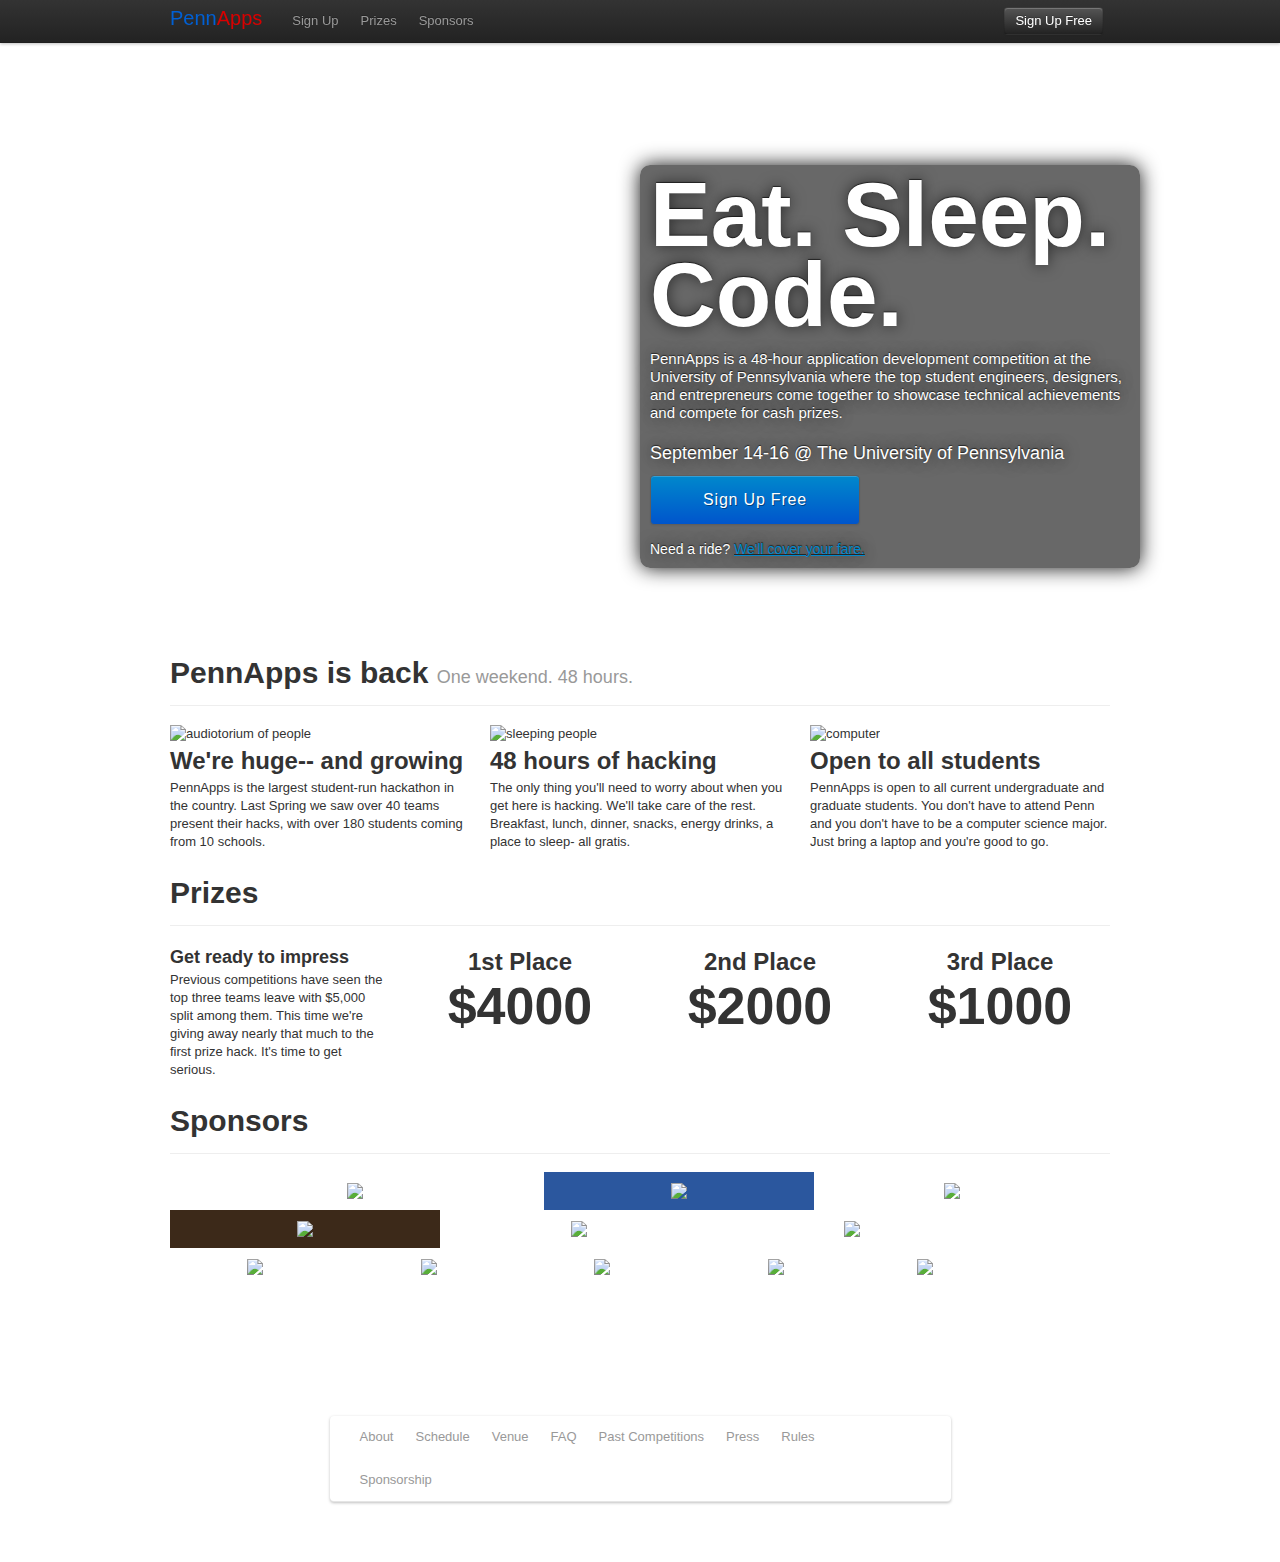
==== commit 37f0df04: "Update" ====
--- a/index.html
+++ b/index.html
@@ -130,26 +130,27 @@
     <div class="row">
         <div class="span12 sponsors">
         
-        <a class="sponsor ipo venmo" href="http://venmo.com"><img src="img/venmo_color.png"></img></a>
-        
-        
-        <a class="sponsor mezzanine facebook" href="http://facebook.com"><img src="img/facebook_color.png"></img></a>
-        
-        <a class="sponsor mezzanine lore" href="http://lore.com"><img src="img/lore_color.png"></img></a>
-        
-        <a class="sponsor mezzanine mongodb" href="http://mongodb.com"><img src="img/mongodb_color.png"></img></a>
-        
-        <a class="sponsor mezzanine yahoo" href="http://yahoo.com"><img src="img/yahoo_color.png"></img></a>
-        
-        
-        <a class="sponsor series-a hunch" href="http://hunch.com" ><img src="img/hunch_color.png"></img></a>
-        
-        <a class="sponsor series-a mashery" href="http://mashery.com" ><img src="img/mashery_color.png"></img></a>
-        
-        <a class="sponsor series-a palantir" href="http://palantir.com" ><img src="img/palantir_color.png"></img></a>
-        
-        
-        <a class="sponsor seed google" href="http://google.com"><img src="img/google_color.png"></img></a>
+        <a class="sponsor ipo venmo" href="http://venmo.com"><img src="img/Venmo_color.png"></img></a>
+        
+        <a class="sponsor mezzanine facebook" href="http://facebook.com"><img src="img/Facebook_color.png"></img></a>
+        
+        <a class="sponsor mezzanine lore" href="http://lore.com"><img src="img/Lore_color.png"></img></a>
+        
+        <a class="sponsor mezzanine mongodb" href="http://mongodb.com"><img src="img/MongoDB_color.png"></img></a>
+        
+        <a class="sponsor mezzanine yahoo" href="http://yahoo.com"><img src="img/Yahoo_color.png"></img></a>
+        
+        <a class="sponsor mezzanine mailchimp" href="http://mailchimp.com"><img src="img/Mailchimp_color.png"></img></a>
+        
+        <a class="sponsor series-a hunch" href="http://hunch.com"><img src="img/Hunch_color.png"></img></a>
+        
+        <a class="sponsor series-a mashery" href="http://mashery.com"><img src="img/Mashery_color.png"></img></a>
+        
+        <a class="sponsor series-a palantir" href="http://palantir.com"><img src="img/Palantir_color.png"></img></a>
+        
+        <a class="sponsor series-a codeacademy" href="http://codeacademy.com"><img src="img/CodeAcademy_color.png"></img></a>
+        
+        <a class="sponsor seed google" href="http://google.com"><img src="img/Google_color.png"></img></a>
         
         </div>
     </div>
@@ -197,8 +198,7 @@
         </div>
         
         <script src='https://ajax.googleapis.com/ajax/libs/jquery/1.7.2/jquery.min.js'></script>
-        <script src="js/jquery_transit.js" type="text/javascript" charset="utf-8"></script>
-        <script src="js/bootstrap.js" type="text/javascript" charset="utf-8"></script>
+        <script src="lib/js/bootstrap.js" type="text/javascript" charset="utf-8"></script>
         <script src="lib/js/bootstrap-tab.js" type="text/javascript" charset="utf-8"></script>
         <script src="js/app.js" type="text/javascript"></script>
         <script src="js/subnav.js" type="text/javascript"></script>
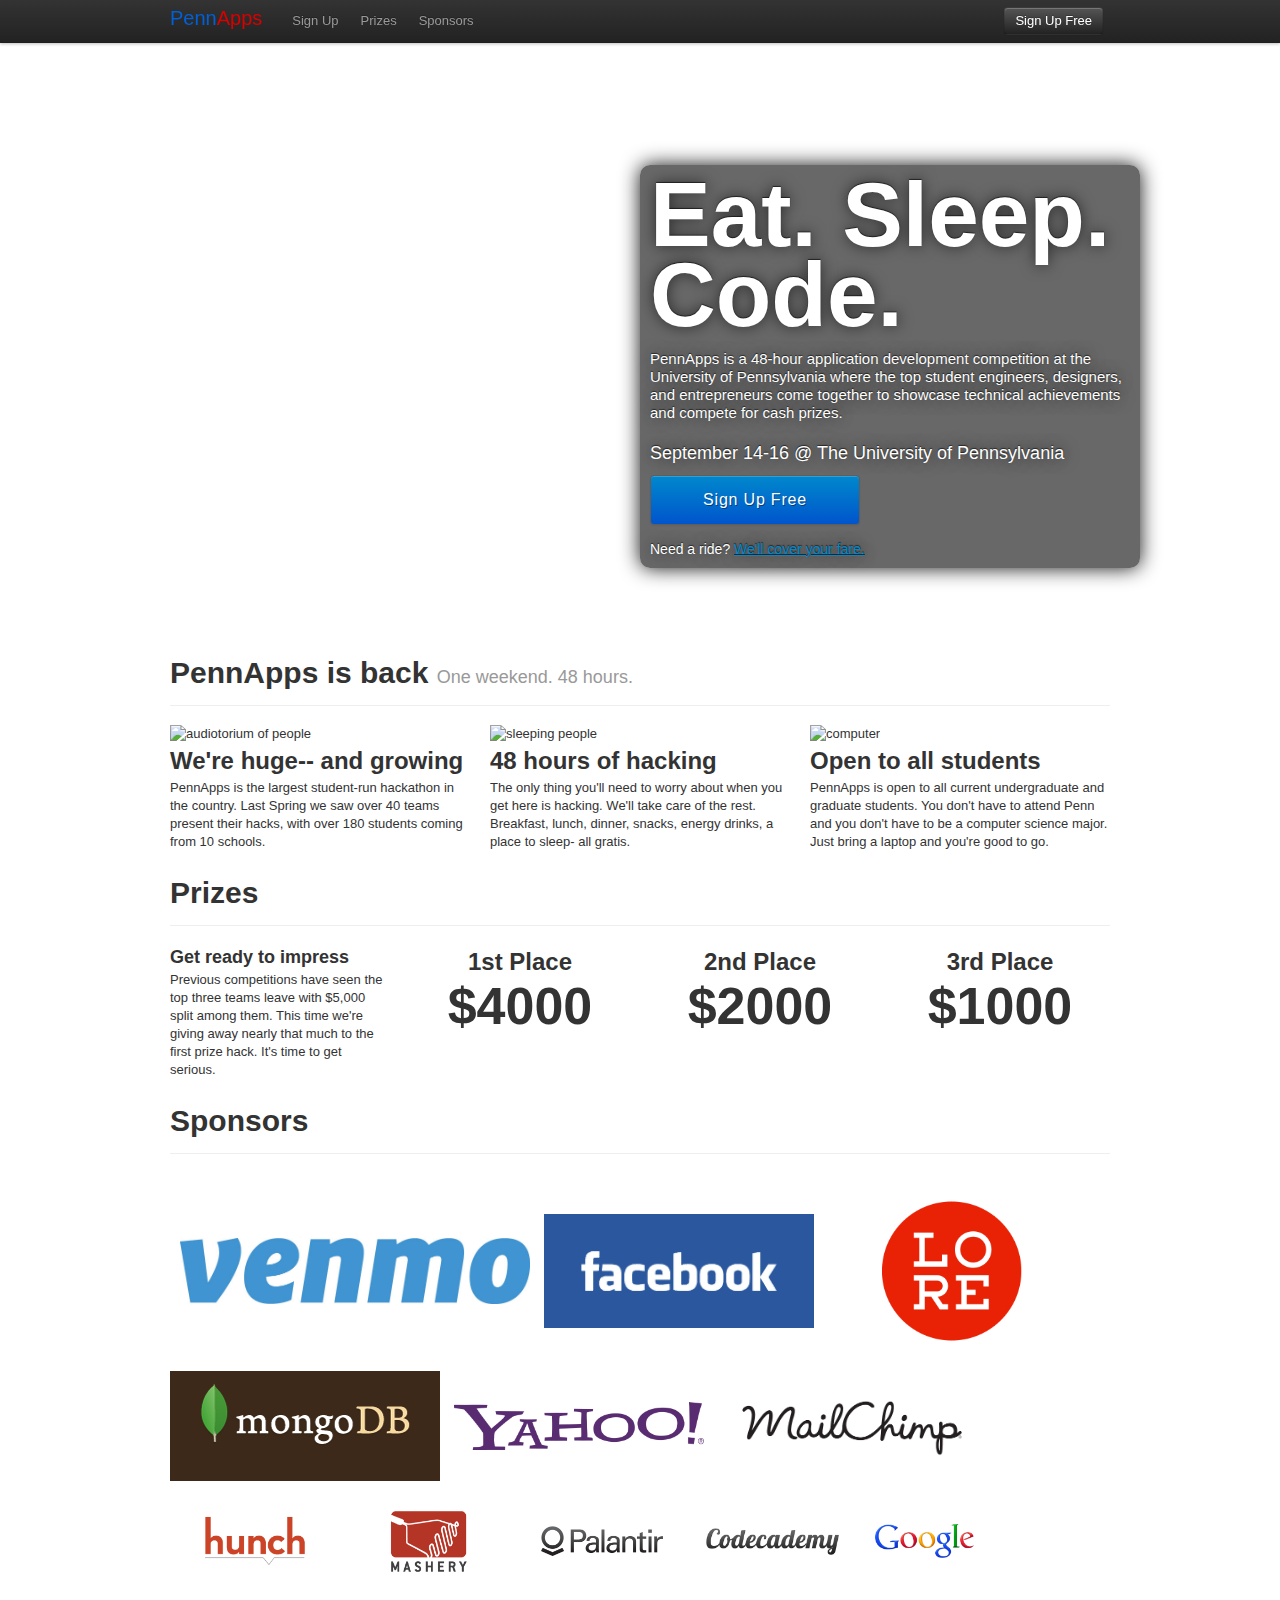
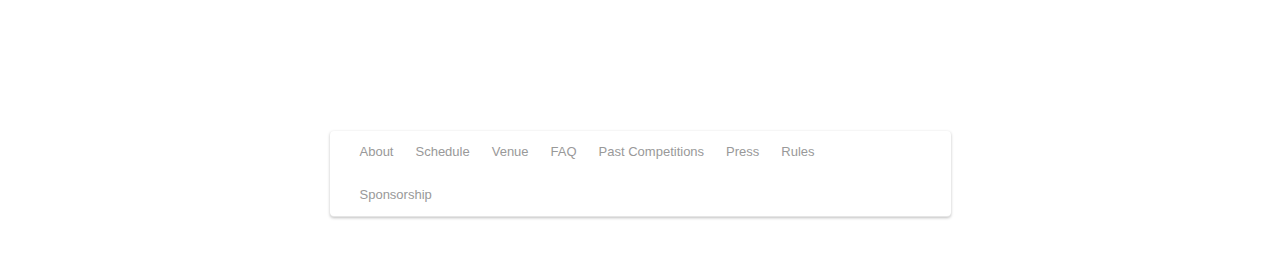
==== commit 93c719fa: "Fix sponsors" ====
--- a/index.html
+++ b/index.html
@@ -130,27 +130,27 @@
     <div class="row">
         <div class="span12 sponsors">
         
-        <a class="sponsor ipo venmo" href="http://venmo.com"><img src="img/Venmo_color.png"></img></a>
-        
-        <a class="sponsor mezzanine facebook" href="http://facebook.com"><img src="img/Facebook_color.png"></img></a>
-        
-        <a class="sponsor mezzanine lore" href="http://lore.com"><img src="img/Lore_color.png"></img></a>
-        
-        <a class="sponsor mezzanine mongodb" href="http://mongodb.com"><img src="img/MongoDB_color.png"></img></a>
-        
-        <a class="sponsor mezzanine yahoo" href="http://yahoo.com"><img src="img/Yahoo_color.png"></img></a>
-        
-        <a class="sponsor mezzanine mailchimp" href="http://mailchimp.com"><img src="img/Mailchimp_color.png"></img></a>
-        
-        <a class="sponsor series-a hunch" href="http://hunch.com"><img src="img/Hunch_color.png"></img></a>
-        
-        <a class="sponsor series-a mashery" href="http://mashery.com"><img src="img/Mashery_color.png"></img></a>
-        
-        <a class="sponsor series-a palantir" href="http://palantir.com"><img src="img/Palantir_color.png"></img></a>
-        
-        <a class="sponsor series-a codeacademy" href="http://codeacademy.com"><img src="img/CodeAcademy_color.png"></img></a>
-        
-        <a class="sponsor seed google" href="http://google.com"><img src="img/Google_color.png"></img></a>
+        <a class="sponsor ipo venmo" href="http://venmo.com"><img src="img/sponsors/venmo_color.png"></img></a>
+        
+        <a class="sponsor mezzanine facebook" href="http://facebook.com"><img src="img/sponsors/facebook_color.png"></img></a>
+        
+        <a class="sponsor mezzanine lore" href="http://lore.com"><img src="img/sponsors/lore_color.png"></img></a>
+        
+        <a class="sponsor mezzanine mongodb" href="http://mongodb.com"><img src="img/sponsors/mongodb_color.png"></img></a>
+        
+        <a class="sponsor mezzanine yahoo" href="http://yahoo.com"><img src="img/sponsors/yahoo_color.png"></img></a>
+        
+        <a class="sponsor mezzanine mailchimp" href="http://mailchimp.com"><img src="img/sponsors/mailchimp_color.png"></img></a>
+        
+        <a class="sponsor series-a hunch" href="http://hunch.com"><img src="img/sponsors/hunch_color.png"></img></a>
+        
+        <a class="sponsor series-a mashery" href="http://mashery.com"><img src="img/sponsors/mashery_color.png"></img></a>
+        
+        <a class="sponsor series-a palantir" href="http://palantir.com"><img src="img/sponsors/palantir_color.png"></img></a>
+        
+        <a class="sponsor series-a codeacademy" href="http://codeacademy.com"><img src="img/sponsors/codeacademy_color.png"></img></a>
+        
+        <a class="sponsor seed google" href="http://google.com"><img src="img/sponsors/google_color.png"></img></a>
         
         </div>
     </div>
